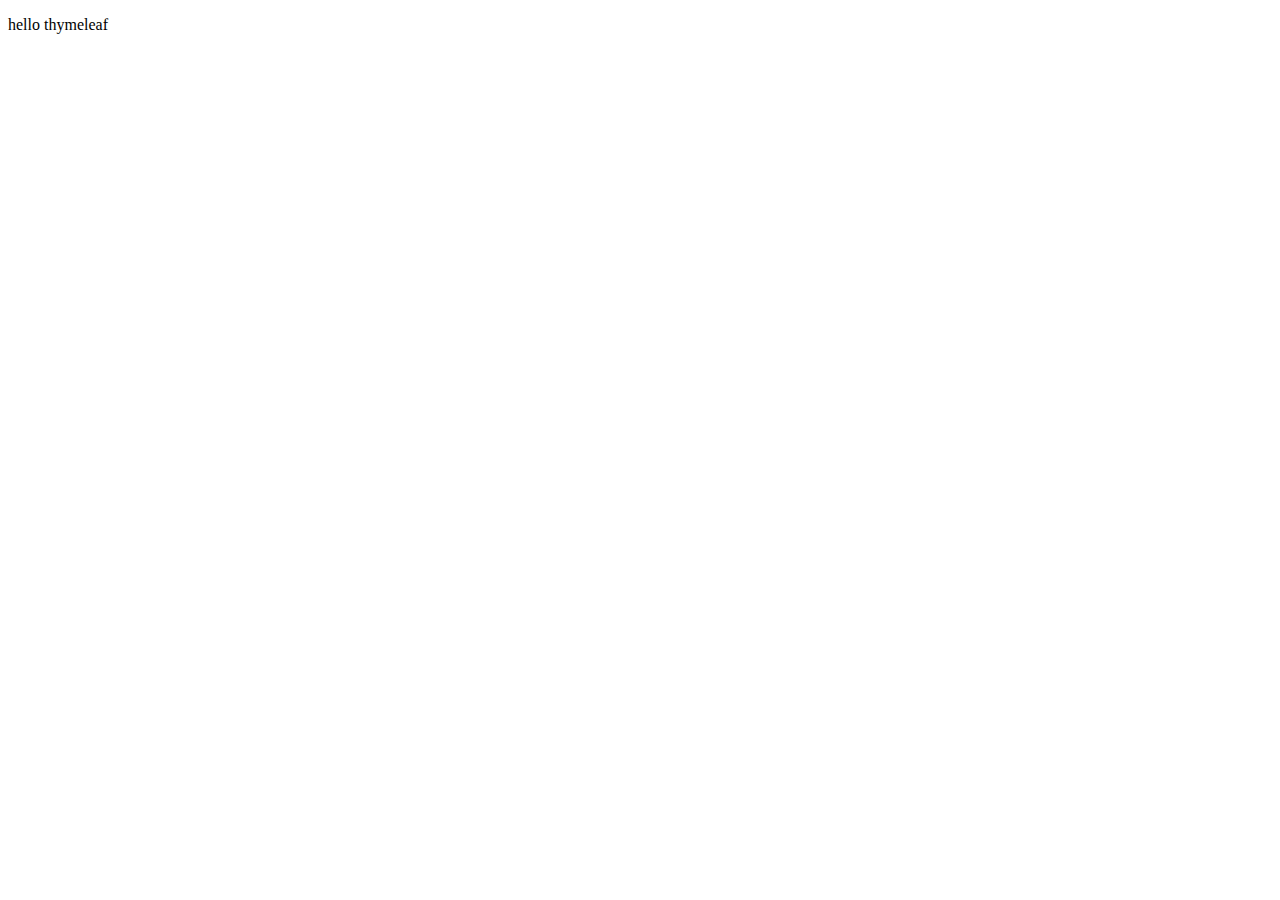
==== src/main/resources/templates/index.html @ 6dc2503f "学习thymleaf模板引擎" ====
<!DOCTYPE html>
<html lang="en" xmlns:th="http://www.thymeleaf.org">
<head>
    <meta charset="UTF-8">
    <title>Title</title>
</head>
<body>
<p th:text="'hello SpringBoot'">hello thymeleaf</p>

<!--数学运算-->
<p th:text="9 + 10"></p>
<p th:text="10 * 10"></p>
<p th:text="1 - 10"></p>
<p th:text="8 / 3"></p>
<p th:text="3 % 2"></p>
<!--操作域对象-->
<p th:text="${user}"></p>
<p th:text="${user.username}"></p>
</body>
</html>
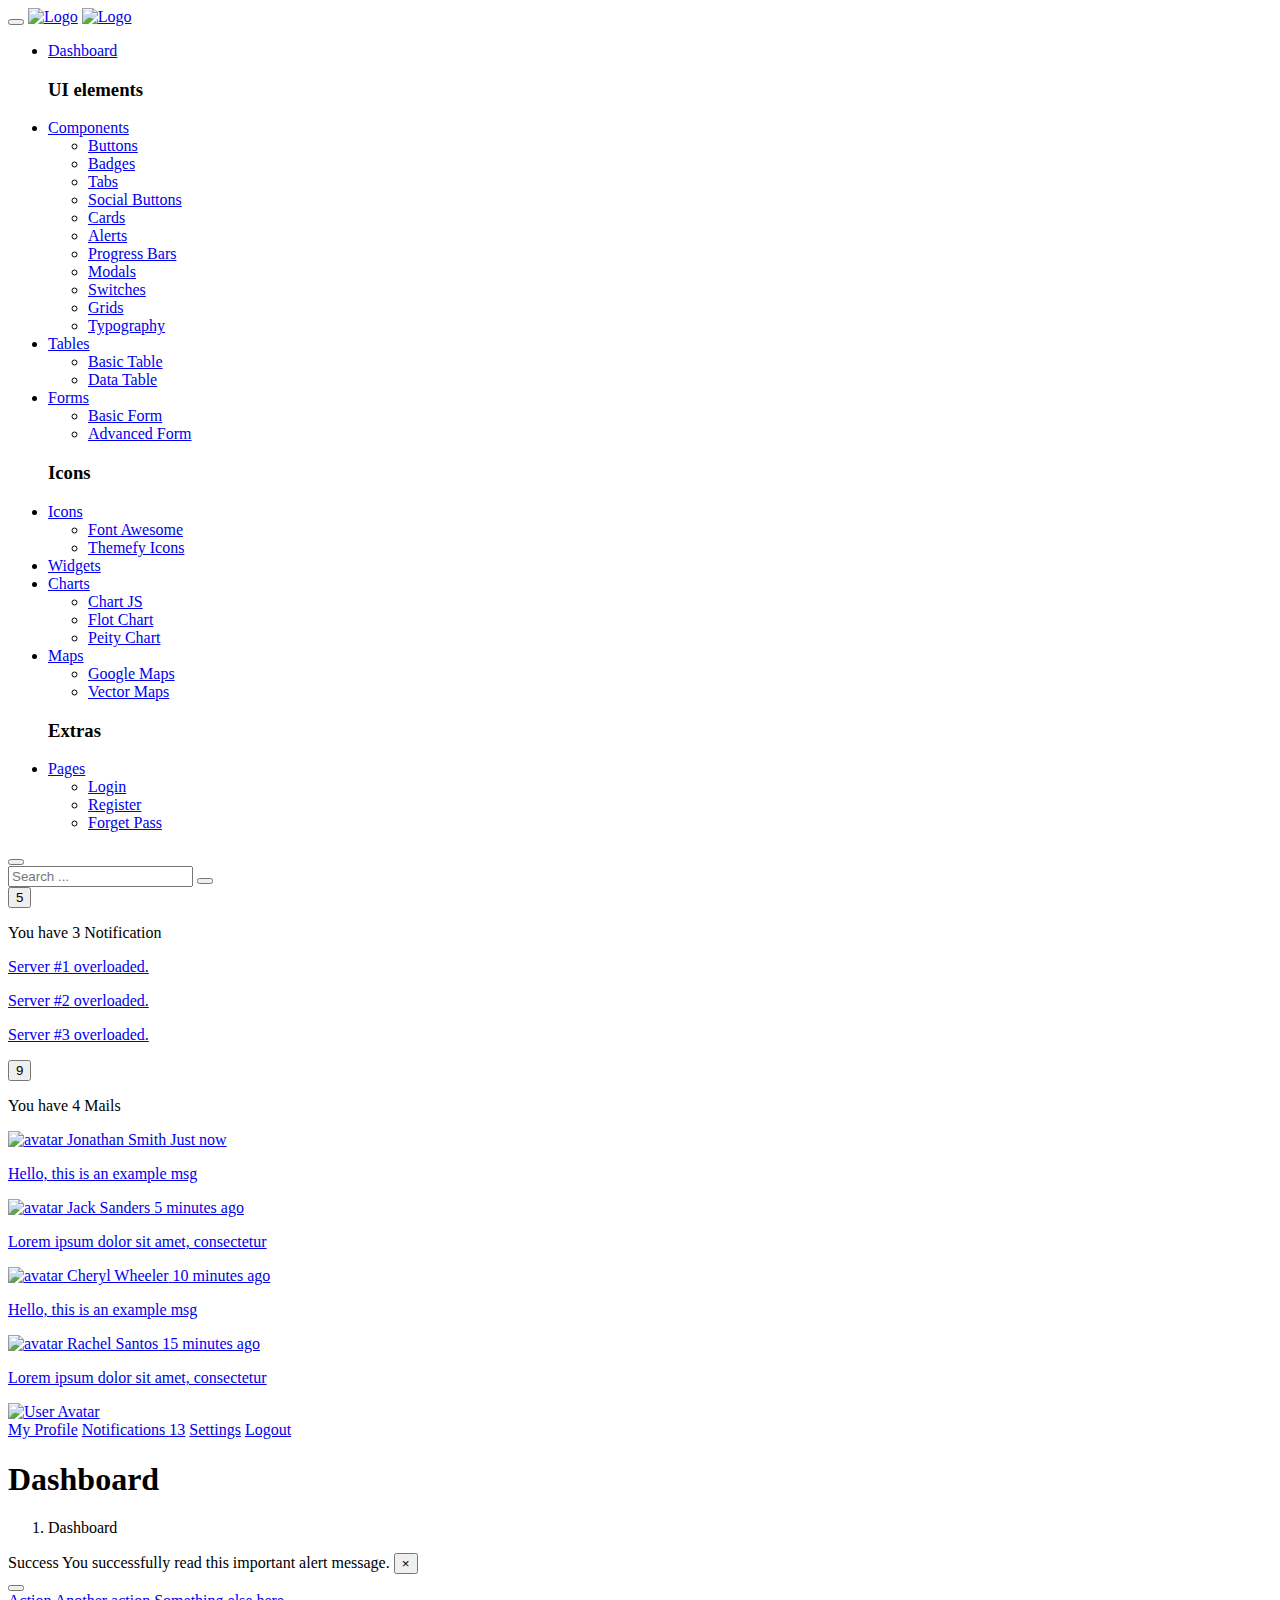
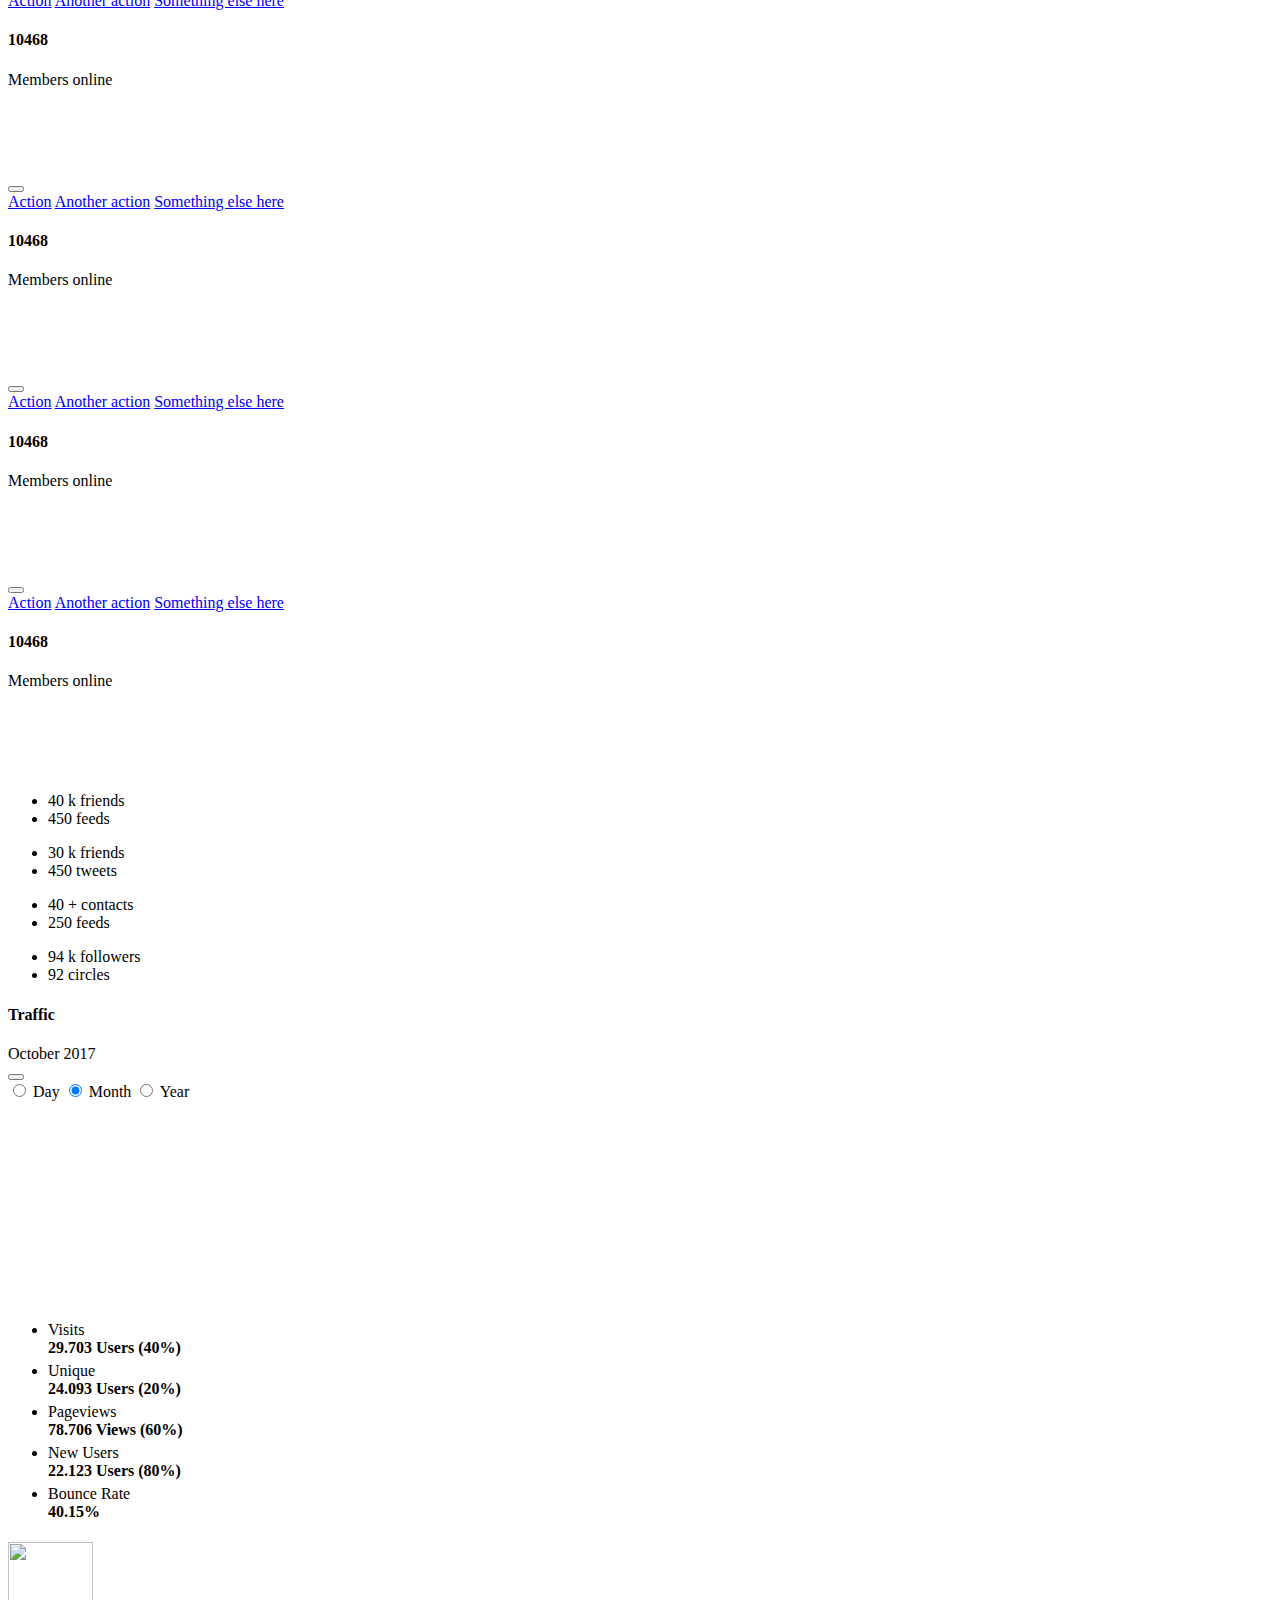
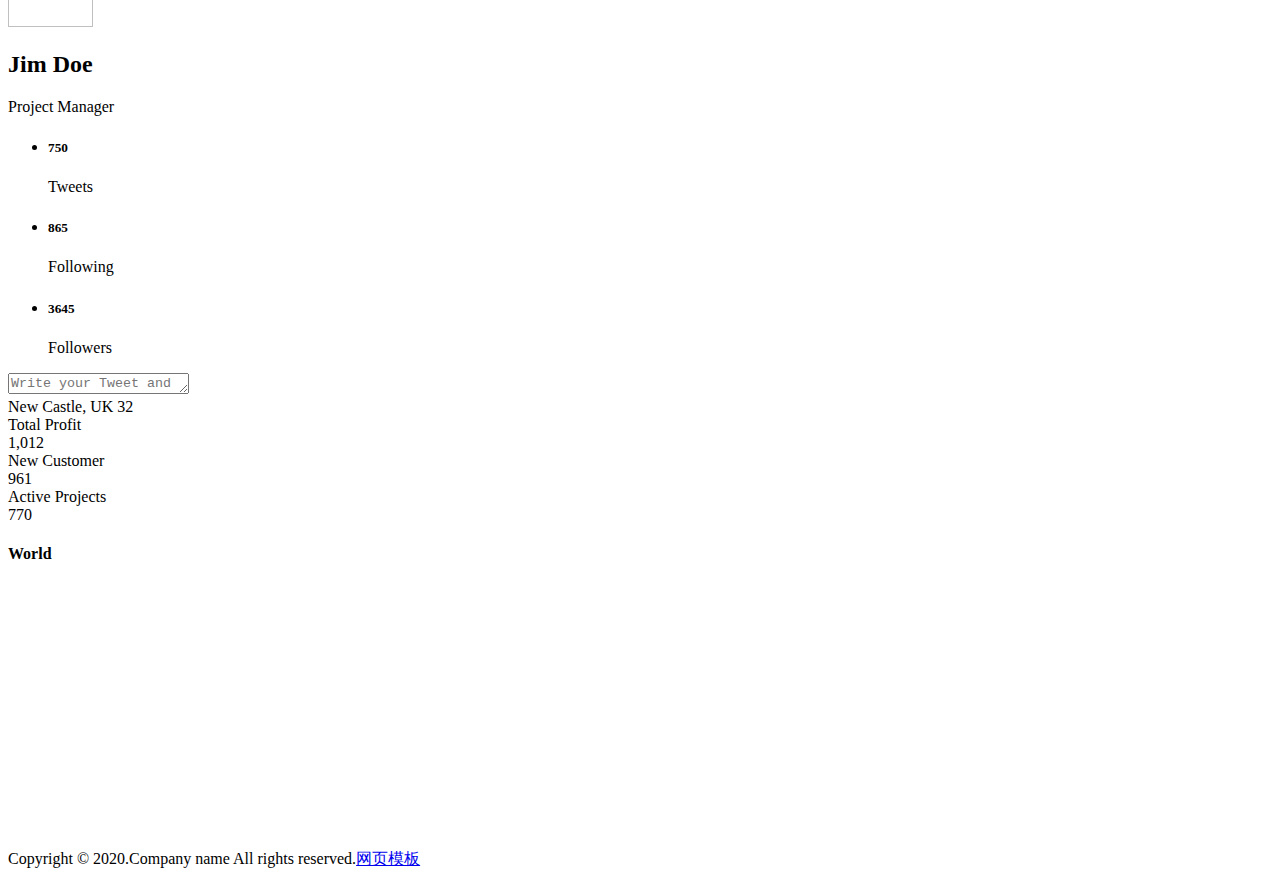
==== commit f5ff138a: "引入后台模板，替换中国国旗ico" ====
--- a/src/main/resources/templates/index.html
+++ b/src/main/resources/templates/index.html
@@ -1,20 +1,703 @@
-<!DOCTYPE html>
-<html lang="en" xmlns:th="http://www.thymeleaf.org">
+<!doctype html>
+<!--[if lt IE 7]>      <html class="no-js lt-ie9 lt-ie8 lt-ie7" lang=""> <![endif]-->
+<!--[if IE 7]>         <html class="no-js lt-ie9 lt-ie8" lang=""> <![endif]-->
+<!--[if IE 8]>         <html class="no-js lt-ie9" lang=""> <![endif]-->
+<!--[if gt IE 8]><!-->
+<html class="no-js" lang="en">
+<!--<![endif]-->
+
 <head>
-    <meta charset="UTF-8">
-    <title>Title</title>
+    <meta charset="utf-8">
+    <meta http-equiv="X-UA-Compatible" content="IE=edge">
+    <title>Sufee Admin</title>
+    <meta name="description" content="Sufee Admin - HTML5 Admin Template">
+    <meta name="viewport" content="width=device-width, initial-scale=1">
+
+    <link rel="apple-touch-icon" href="apple-icon.png">
+    <link rel="shortcut icon" href="favicon.ico">
+    <link rel="stylesheet" href="vendors/bootstrap/dist/css/bootstrap.min.css">
+    <link rel="stylesheet" href="vendors/font-awesome/css/font-awesome.min.css">
+    <link rel="stylesheet" href="vendors/themify-icons/css/themify-icons.css">
+    <link rel="stylesheet" href="vendors/flag-icon-css/css/flag-icon.min.css">
+<!--    <link rel="stylesheet" href="vendors/selectFX/css/cs-skin-elastic.css">-->
+    <link rel="stylesheet" href="vendors/jqvmap/dist/jqvmap.min.css">
+
+
+    <link rel="stylesheet" href="/css/style.css">
+
+    <link href='https://fonts.googleapis.com/css?family=Open+Sans:400,600,700,800' rel='stylesheet' type='text/css'>
+
 </head>
+
 <body>
-<p th:text="'hello SpringBoot'">hello thymeleaf</p>
-
-<!--数学运算-->
-<p th:text="9 + 10"></p>
-<p th:text="10 * 10"></p>
-<p th:text="1 - 10"></p>
-<p th:text="8 / 3"></p>
-<p th:text="3 % 2"></p>
-<!--操作域对象-->
-<p th:text="${user}"></p>
-<p th:text="${user.username}"></p>
+
+
+    <!-- Left Panel -->
+
+    <aside id="left-panel" class="left-panel">
+        <nav class="navbar navbar-expand-sm navbar-default">
+
+            <div class="navbar-header">
+                <button class="navbar-toggler" type="button" data-toggle="collapse" data-target="#main-menu" aria-controls="main-menu" aria-expanded="false" aria-label="Toggle navigation">
+                    <i class="fa fa-bars"></i>
+                </button>
+                <a class="navbar-brand" href="./"><img src="images/logo.png" alt="Logo"></a>
+                <a class="navbar-brand hidden" href="./"><img src="images/logo2.png" alt="Logo"></a>
+            </div>
+
+            <div id="main-menu" class="main-menu collapse navbar-collapse">
+                <ul class="nav navbar-nav">
+                    <li class="active">
+                        <a href="index.html"> <i class="menu-icon fa fa-dashboard"></i>Dashboard </a>
+                    </li>
+                    <h3 class="menu-title">UI elements</h3><!-- /.menu-title -->
+                    <li class="menu-item-has-children dropdown">
+                        <a href="#" class="dropdown-toggle" data-toggle="dropdown" aria-haspopup="true" aria-expanded="false"> <i class="menu-icon fa fa-laptop"></i>Components</a>
+                        <ul class="sub-menu children dropdown-menu">
+                            <li><i class="fa fa-puzzle-piece"></i><a href="ui-buttons.html">Buttons</a></li>
+                            <li><i class="fa fa-id-badge"></i><a href="ui-badges.html">Badges</a></li>
+                            <li><i class="fa fa-bars"></i><a href="ui-tabs.html">Tabs</a></li>
+                            <li><i class="fa fa-share-square-o"></i><a href="ui-social-buttons.html">Social Buttons</a></li>
+                            <li><i class="fa fa-id-card-o"></i><a href="ui-cards.html">Cards</a></li>
+                            <li><i class="fa fa-exclamation-triangle"></i><a href="ui-alerts.html">Alerts</a></li>
+                            <li><i class="fa fa-spinner"></i><a href="ui-progressbar.html">Progress Bars</a></li>
+                            <li><i class="fa fa-fire"></i><a href="ui-modals.html">Modals</a></li>
+                            <li><i class="fa fa-book"></i><a href="ui-switches.html">Switches</a></li>
+                            <li><i class="fa fa-th"></i><a href="ui-grids.html">Grids</a></li>
+                            <li><i class="fa fa-file-word-o"></i><a href="ui-typgraphy.html">Typography</a></li>
+                        </ul>
+                    </li>
+                    <li class="menu-item-has-children dropdown">
+                        <a href="#" class="dropdown-toggle" data-toggle="dropdown" aria-haspopup="true" aria-expanded="false"> <i class="menu-icon fa fa-table"></i>Tables</a>
+                        <ul class="sub-menu children dropdown-menu">
+                            <li><i class="fa fa-table"></i><a href="tables-basic.html">Basic Table</a></li>
+                            <li><i class="fa fa-table"></i><a href="tables-data.html">Data Table</a></li>
+                        </ul>
+                    </li>
+                    <li class="menu-item-has-children dropdown">
+                        <a href="#" class="dropdown-toggle" data-toggle="dropdown" aria-haspopup="true" aria-expanded="false"> <i class="menu-icon fa fa-th"></i>Forms</a>
+                        <ul class="sub-menu children dropdown-menu">
+                            <li><i class="menu-icon fa fa-th"></i><a href="forms-basic.html">Basic Form</a></li>
+                            <li><i class="menu-icon fa fa-th"></i><a href="forms-advanced.html">Advanced Form</a></li>
+                        </ul>
+                    </li>
+
+                    <h3 class="menu-title">Icons</h3><!-- /.menu-title -->
+
+                    <li class="menu-item-has-children dropdown">
+                        <a href="#" class="dropdown-toggle" data-toggle="dropdown" aria-haspopup="true" aria-expanded="false"> <i class="menu-icon fa fa-tasks"></i>Icons</a>
+                        <ul class="sub-menu children dropdown-menu">
+                            <li><i class="menu-icon fa fa-fort-awesome"></i><a href="font-fontawesome.html">Font Awesome</a></li>
+                            <li><i class="menu-icon ti-themify-logo"></i><a href="font-themify.html">Themefy Icons</a></li>
+                        </ul>
+                    </li>
+                    <li>
+                        <a href="widgets.html"> <i class="menu-icon ti-email"></i>Widgets </a>
+                    </li>
+                    <li class="menu-item-has-children dropdown">
+                        <a href="#" class="dropdown-toggle" data-toggle="dropdown" aria-haspopup="true" aria-expanded="false"> <i class="menu-icon fa fa-bar-chart"></i>Charts</a>
+                        <ul class="sub-menu children dropdown-menu">
+                            <li><i class="menu-icon fa fa-line-chart"></i><a href="charts-chartjs.html">Chart JS</a></li>
+                            <li><i class="menu-icon fa fa-area-chart"></i><a href="charts-flot.html">Flot Chart</a></li>
+                            <li><i class="menu-icon fa fa-pie-chart"></i><a href="charts-peity.html">Peity Chart</a></li>
+                        </ul>
+                    </li>
+
+                    <li class="menu-item-has-children dropdown">
+                        <a href="#" class="dropdown-toggle" data-toggle="dropdown" aria-haspopup="true" aria-expanded="false"> <i class="menu-icon fa fa-area-chart"></i>Maps</a>
+                        <ul class="sub-menu children dropdown-menu">
+                            <li><i class="menu-icon fa fa-map-o"></i><a href="maps-gmap.html">Google Maps</a></li>
+                            <li><i class="menu-icon fa fa-street-view"></i><a href="maps-vector.html">Vector Maps</a></li>
+                        </ul>
+                    </li>
+                    <h3 class="menu-title">Extras</h3><!-- /.menu-title -->
+                    <li class="menu-item-has-children dropdown">
+                        <a href="#" class="dropdown-toggle" data-toggle="dropdown" aria-haspopup="true" aria-expanded="false"> <i class="menu-icon fa fa-glass"></i>Pages</a>
+                        <ul class="sub-menu children dropdown-menu">
+                            <li><i class="menu-icon fa fa-sign-in"></i><a href="page-login.html">Login</a></li>
+                            <li><i class="menu-icon fa fa-sign-in"></i><a href="page-register.html">Register</a></li>
+                            <li><i class="menu-icon fa fa-paper-plane"></i><a href="pages-forget.html">Forget Pass</a></li>
+                        </ul>
+                    </li>
+                </ul>
+            </div><!-- /.navbar-collapse -->
+        </nav>
+    </aside><!-- /#left-panel -->
+
+    <!-- Left Panel -->
+
+    <!-- Right Panel -->
+
+    <div id="right-panel" class="right-panel">
+
+        <!-- Header-->
+        <header id="header" class="header">
+
+            <div class="header-menu">
+
+                <div class="col-sm-7">
+                    <a id="menuToggle" class="menutoggle pull-left"><i class="fa fa fa-tasks"></i></a>
+                    <div class="header-left">
+                        <button class="search-trigger"><i class="fa fa-search"></i></button>
+                        <div class="form-inline">
+                            <form class="search-form">
+                                <input class="form-control mr-sm-2" type="text" placeholder="Search ..." aria-label="Search">
+                                <button class="search-close" type="submit"><i class="fa fa-close"></i></button>
+                            </form>
+                        </div>
+
+                        <div class="dropdown for-notification">
+                            <button class="btn btn-secondary dropdown-toggle" type="button" id="notification" data-toggle="dropdown" aria-haspopup="true" aria-expanded="false">
+                                <i class="fa fa-bell"></i>
+                                <span class="count bg-danger">5</span>
+                            </button>
+                            <div class="dropdown-menu" aria-labelledby="notification">
+                                <p class="red">You have 3 Notification</p>
+                                <a class="dropdown-item media bg-flat-color-1" href="#">
+                                <i class="fa fa-check"></i>
+                                <p>Server #1 overloaded.</p>
+                            </a>
+                                <a class="dropdown-item media bg-flat-color-4" href="#">
+                                <i class="fa fa-info"></i>
+                                <p>Server #2 overloaded.</p>
+                            </a>
+                                <a class="dropdown-item media bg-flat-color-5" href="#">
+                                <i class="fa fa-warning"></i>
+                                <p>Server #3 overloaded.</p>
+                            </a>
+                            </div>
+                        </div>
+
+                        <div class="dropdown for-message">
+                            <button class="btn btn-secondary dropdown-toggle" type="button"
+                                id="message"
+                                data-toggle="dropdown" aria-haspopup="true" aria-expanded="false">
+                                <i class="ti-email"></i>
+                                <span class="count bg-primary">9</span>
+                            </button>
+                            <div class="dropdown-menu" aria-labelledby="message">
+                                <p class="red">You have 4 Mails</p>
+                                <a class="dropdown-item media bg-flat-color-1" href="#">
+                                <span class="photo media-left"><img alt="avatar" src="images/avatar/1.jpg"></span>
+                                <span class="message media-body">
+                                    <span class="name float-left">Jonathan Smith</span>
+                                    <span class="time float-right">Just now</span>
+                                        <p>Hello, this is an example msg</p>
+                                </span>
+                            </a>
+                                <a class="dropdown-item media bg-flat-color-4" href="#">
+                                <span class="photo media-left"><img alt="avatar" src="images/avatar/2.jpg"></span>
+                                <span class="message media-body">
+                                    <span class="name float-left">Jack Sanders</span>
+                                    <span class="time float-right">5 minutes ago</span>
+                                        <p>Lorem ipsum dolor sit amet, consectetur</p>
+                                </span>
+                            </a>
+                                <a class="dropdown-item media bg-flat-color-5" href="#">
+                                <span class="photo media-left"><img alt="avatar" src="images/avatar/3.jpg"></span>
+                                <span class="message media-body">
+                                    <span class="name float-left">Cheryl Wheeler</span>
+                                    <span class="time float-right">10 minutes ago</span>
+                                        <p>Hello, this is an example msg</p>
+                                </span>
+                            </a>
+                                <a class="dropdown-item media bg-flat-color-3" href="#">
+                                <span class="photo media-left"><img alt="avatar" src="images/avatar/4.jpg"></span>
+                                <span class="message media-body">
+                                    <span class="name float-left">Rachel Santos</span>
+                                    <span class="time float-right">15 minutes ago</span>
+                                        <p>Lorem ipsum dolor sit amet, consectetur</p>
+                                </span>
+                            </a>
+                            </div>
+                        </div>
+                    </div>
+                </div>
+
+                <div class="col-sm-5">
+                    <div class="user-area dropdown float-right">
+                        <a href="#" class="dropdown-toggle" data-toggle="dropdown" aria-haspopup="true" aria-expanded="false">
+                            <img class="user-avatar rounded-circle" src="images/admin.jpg" alt="User Avatar">
+                        </a>
+
+                        <div class="user-menu dropdown-menu">
+                            <a class="nav-link" href="#"><i class="fa fa-user"></i> My Profile</a>
+
+                            <a class="nav-link" href="#"><i class="fa fa-user"></i> Notifications <span class="count">13</span></a>
+
+                            <a class="nav-link" href="#"><i class="fa fa-cog"></i> Settings</a>
+
+                            <a class="nav-link" href="#"><i class="fa fa-power-off"></i> Logout</a>
+                        </div>
+                    </div>
+
+                    <div class="language-select dropdown" id="language-select">
+                        <a class="dropdown-toggle" href="#" data-toggle="dropdown"  id="language" aria-haspopup="true" aria-expanded="true">
+                            <i class="flag-icon flag-icon-zh"></i>
+                        </a>
+                        <div class="dropdown-menu" aria-labelledby="language">
+                            <div class="dropdown-item">
+                                <span class="flag-icon flag-icon-fr"></span>
+                            </div>
+                            <div class="dropdown-item">
+                                <i class="flag-icon flag-icon-es"></i>
+                            </div>
+                            <div class="dropdown-item">
+                                <i class="flag-icon flag-icon-zh"></i>
+                            </div>
+                            <div class="dropdown-item">
+                                <i class="flag-icon flag-icon-it"></i>
+                            </div>
+                        </div>
+                    </div>
+
+                </div>
+            </div>
+
+        </header><!-- /header -->
+        <!-- Header-->
+
+        <div class="breadcrumbs">
+            <div class="col-sm-4">
+                <div class="page-header float-left">
+                    <div class="page-title">
+                        <h1>Dashboard</h1>
+                    </div>
+                </div>
+            </div>
+            <div class="col-sm-8">
+                <div class="page-header float-right">
+                    <div class="page-title">
+                        <ol class="breadcrumb text-right">
+                            <li class="active">Dashboard</li>
+                        </ol>
+                    </div>
+                </div>
+            </div>
+        </div>
+
+        <div class="content mt-3">
+
+            <div class="col-sm-12">
+                <div class="alert  alert-success alert-dismissible fade show" role="alert">
+                    <span class="badge badge-pill badge-success">Success</span> You successfully read this important alert message.
+                    <button type="button" class="close" data-dismiss="alert" aria-label="Close">
+                        <span aria-hidden="true">&times;</span>
+                    </button>
+                </div>
+            </div>
+
+
+            <div class="col-sm-6 col-lg-3">
+                <div class="card text-white bg-flat-color-1">
+                    <div class="card-body pb-0">
+                        <div class="dropdown float-right">
+                            <button class="btn bg-transparent dropdown-toggle theme-toggle text-light" type="button" id="dropdownMenuButton1" data-toggle="dropdown">
+                                <i class="fa fa-cog"></i>
+                            </button>
+                            <div class="dropdown-menu" aria-labelledby="dropdownMenuButton1">
+                                <div class="dropdown-menu-content">
+                                    <a class="dropdown-item" href="#">Action</a>
+                                    <a class="dropdown-item" href="#">Another action</a>
+                                    <a class="dropdown-item" href="#">Something else here</a>
+                                </div>
+                            </div>
+                        </div>
+                        <h4 class="mb-0">
+                            <span class="count">10468</span>
+                        </h4>
+                        <p class="text-light">Members online</p>
+
+                        <div class="chart-wrapper px-0" style="height:70px;" height="70">
+                            <canvas id="widgetChart1"></canvas>
+                        </div>
+
+                    </div>
+
+                </div>
+            </div>
+            <!--/.col-->
+
+            <div class="col-sm-6 col-lg-3">
+                <div class="card text-white bg-flat-color-2">
+                    <div class="card-body pb-0">
+                        <div class="dropdown float-right">
+                            <button class="btn bg-transparent dropdown-toggle theme-toggle text-light" type="button" id="dropdownMenuButton2" data-toggle="dropdown">
+                                <i class="fa fa-cog"></i>
+                            </button>
+                            <div class="dropdown-menu" aria-labelledby="dropdownMenuButton2">
+                                <div class="dropdown-menu-content">
+                                    <a class="dropdown-item" href="#">Action</a>
+                                    <a class="dropdown-item" href="#">Another action</a>
+                                    <a class="dropdown-item" href="#">Something else here</a>
+                                </div>
+                            </div>
+                        </div>
+                        <h4 class="mb-0">
+                            <span class="count">10468</span>
+                        </h4>
+                        <p class="text-light">Members online</p>
+
+                        <div class="chart-wrapper px-0" style="height:70px;" height="70">
+                            <canvas id="widgetChart2"></canvas>
+                        </div>
+
+                    </div>
+                </div>
+            </div>
+            <!--/.col-->
+
+            <div class="col-sm-6 col-lg-3">
+                <div class="card text-white bg-flat-color-3">
+                    <div class="card-body pb-0">
+                        <div class="dropdown float-right">
+                            <button class="btn bg-transparent dropdown-toggle theme-toggle text-light" type="button" id="dropdownMenuButton3" data-toggle="dropdown">
+                                <i class="fa fa-cog"></i>
+                            </button>
+                            <div class="dropdown-menu" aria-labelledby="dropdownMenuButton3">
+                                <div class="dropdown-menu-content">
+                                    <a class="dropdown-item" href="#">Action</a>
+                                    <a class="dropdown-item" href="#">Another action</a>
+                                    <a class="dropdown-item" href="#">Something else here</a>
+                                </div>
+                            </div>
+                        </div>
+                        <h4 class="mb-0">
+                            <span class="count">10468</span>
+                        </h4>
+                        <p class="text-light">Members online</p>
+
+                    </div>
+
+                    <div class="chart-wrapper px-0" style="height:70px;" height="70">
+                        <canvas id="widgetChart3"></canvas>
+                    </div>
+                </div>
+            </div>
+            <!--/.col-->
+
+            <div class="col-sm-6 col-lg-3">
+                <div class="card text-white bg-flat-color-4">
+                    <div class="card-body pb-0">
+                        <div class="dropdown float-right">
+                            <button class="btn bg-transparent dropdown-toggle theme-toggle text-light" type="button" id="dropdownMenuButton4" data-toggle="dropdown">
+                                <i class="fa fa-cog"></i>
+                            </button>
+                            <div class="dropdown-menu" aria-labelledby="dropdownMenuButton4">
+                                <div class="dropdown-menu-content">
+                                    <a class="dropdown-item" href="#">Action</a>
+                                    <a class="dropdown-item" href="#">Another action</a>
+                                    <a class="dropdown-item" href="#">Something else here</a>
+                                </div>
+                            </div>
+                        </div>
+                        <h4 class="mb-0">
+                            <span class="count">10468</span>
+                        </h4>
+                        <p class="text-light">Members online</p>
+
+                        <div class="chart-wrapper px-3" style="height:70px;" height="70">
+                            <canvas id="widgetChart4"></canvas>
+                        </div>
+
+                    </div>
+                </div>
+            </div>
+            <!--/.col-->
+
+            <div class="col-lg-3 col-md-6">
+                <div class="social-box facebook">
+                    <i class="fa fa-facebook"></i>
+                    <ul>
+                        <li>
+                            <span class="count">40</span> k
+                            <span>friends</span>
+                        </li>
+                        <li>
+                            <span class="count">450</span>
+                            <span>feeds</span>
+                        </li>
+                    </ul>
+                </div>
+                <!--/social-box-->
+            </div>
+            <!--/.col-->
+
+
+            <div class="col-lg-3 col-md-6">
+                <div class="social-box twitter">
+                    <i class="fa fa-twitter"></i>
+                    <ul>
+                        <li>
+                            <span class="count">30</span> k
+                            <span>friends</span>
+                        </li>
+                        <li>
+                            <span class="count">450</span>
+                            <span>tweets</span>
+                        </li>
+                    </ul>
+                </div>
+                <!--/social-box-->
+            </div>
+            <!--/.col-->
+
+
+            <div class="col-lg-3 col-md-6">
+                <div class="social-box linkedin">
+                    <i class="fa fa-linkedin"></i>
+                    <ul>
+                        <li>
+                            <span class="count">40</span> +
+                            <span>contacts</span>
+                        </li>
+                        <li>
+                            <span class="count">250</span>
+                            <span>feeds</span>
+                        </li>
+                    </ul>
+                </div>
+                <!--/social-box-->
+            </div>
+            <!--/.col-->
+
+
+            <div class="col-lg-3 col-md-6">
+                <div class="social-box google-plus">
+                    <i class="fa fa-google-plus"></i>
+                    <ul>
+                        <li>
+                            <span class="count">94</span> k
+                            <span>followers</span>
+                        </li>
+                        <li>
+                            <span class="count">92</span>
+                            <span>circles</span>
+                        </li>
+                    </ul>
+                </div>
+                <!--/social-box-->
+            </div>
+            <!--/.col-->
+
+            <div class="col-xl-6">
+                <div class="card">
+                    <div class="card-body">
+                        <div class="row">
+                            <div class="col-sm-4">
+                                <h4 class="card-title mb-0">Traffic</h4>
+                                <div class="small text-muted">October 2017</div>
+                            </div>
+                            <!--/.col-->
+                            <div class="col-sm-8 hidden-sm-down">
+                                <button type="button" class="btn btn-primary float-right bg-flat-color-1"><i class="fa fa-cloud-download"></i></button>
+                                <div class="btn-toolbar float-right" role="toolbar" aria-label="Toolbar with button groups">
+                                    <div class="btn-group mr-3" data-toggle="buttons" aria-label="First group">
+                                        <label class="btn btn-outline-secondary">
+                                            <input type="radio" name="options" id="option1"> Day
+                                        </label>
+                                        <label class="btn btn-outline-secondary active">
+                                            <input type="radio" name="options" id="option2" checked=""> Month
+                                        </label>
+                                        <label class="btn btn-outline-secondary">
+                                            <input type="radio" name="options" id="option3"> Year
+                                        </label>
+                                    </div>
+                                </div>
+                            </div>
+                            <!--/.col-->
+
+
+                        </div>
+                        <!--/.row-->
+                        <div class="chart-wrapper mt-4">
+                            <canvas id="trafficChart" style="height:200px;" height="200"></canvas>
+                        </div>
+
+                    </div>
+                    <div class="card-footer">
+                        <ul>
+                            <li>
+                                <div class="text-muted">Visits</div>
+                                <strong>29.703 Users (40%)</strong>
+                                <div class="progress progress-xs mt-2" style="height: 5px;">
+                                    <div class="progress-bar bg-success" role="progressbar" style="width: 40%;" aria-valuenow="40" aria-valuemin="0" aria-valuemax="100"></div>
+                                </div>
+                            </li>
+                            <li class="hidden-sm-down">
+                                <div class="text-muted">Unique</div>
+                                <strong>24.093 Users (20%)</strong>
+                                <div class="progress progress-xs mt-2" style="height: 5px;">
+                                    <div class="progress-bar bg-info" role="progressbar" style="width: 20%;" aria-valuenow="20" aria-valuemin="0" aria-valuemax="100"></div>
+                                </div>
+                            </li>
+                            <li>
+                                <div class="text-muted">Pageviews</div>
+                                <strong>78.706 Views (60%)</strong>
+                                <div class="progress progress-xs mt-2" style="height: 5px;">
+                                    <div class="progress-bar bg-warning" role="progressbar" style="width: 60%;" aria-valuenow="60" aria-valuemin="0" aria-valuemax="100"></div>
+                                </div>
+                            </li>
+                            <li class="hidden-sm-down">
+                                <div class="text-muted">New Users</div>
+                                <strong>22.123 Users (80%)</strong>
+                                <div class="progress progress-xs mt-2" style="height: 5px;">
+                                    <div class="progress-bar bg-danger" role="progressbar" style="width: 80%;" aria-valuenow="80" aria-valuemin="0" aria-valuemax="100"></div>
+                                </div>
+                            </li>
+                            <li class="hidden-sm-down">
+                                <div class="text-muted">Bounce Rate</div>
+                                <strong>40.15%</strong>
+                                <div class="progress progress-xs mt-2" style="height: 5px;">
+                                    <div class="progress-bar" role="progressbar" style="width: 40%;" aria-valuenow="40" aria-valuemin="0" aria-valuemax="100"></div>
+                                </div>
+                            </li>
+                        </ul>
+                    </div>
+                </div>
+            </div>
+
+            <div class="col-xl-3 col-lg-6">
+                <section class="card">
+                    <div class="twt-feed blue-bg">
+                        <div class="corner-ribon black-ribon">
+                            <i class="fa fa-twitter"></i>
+                        </div>
+                        <div class="fa fa-twitter wtt-mark"></div>
+
+                        <div class="media">
+                            <a href="#">
+                                <img class="align-self-center rounded-circle mr-3" style="width:85px; height:85px;" alt="" src="images/admin.jpg">
+                            </a>
+                            <div class="media-body">
+                                <h2 class="text-white display-6">Jim Doe</h2>
+                                <p class="text-light">Project Manager</p>
+                            </div>
+                        </div>
+                    </div>
+                    <div class="weather-category twt-category">
+                        <ul>
+                            <li class="active">
+                                <h5>750</h5>
+                                Tweets
+                            </li>
+                            <li>
+                                <h5>865</h5>
+                                Following
+                            </li>
+                            <li>
+                                <h5>3645</h5>
+                                Followers
+                            </li>
+                        </ul>
+                    </div>
+                    <div class="twt-write col-sm-12">
+                        <textarea placeholder="Write your Tweet and Enter" rows="1" class="form-control t-text-area"></textarea>
+                    </div>
+                    <footer class="twt-footer">
+                        <a href="#"><i class="fa fa-camera"></i></a>
+                        <a href="#"><i class="fa fa-map-marker"></i></a>
+                        New Castle, UK
+                        <span class="pull-right">
+                            32
+                        </span>
+                    </footer>
+                </section>
+            </div>
+
+
+            <div class="col-xl-3 col-lg-6">
+                <div class="card">
+                    <div class="card-body">
+                        <div class="stat-widget-one">
+                            <div class="stat-icon dib"><i class="ti-money text-success border-success"></i></div>
+                            <div class="stat-content dib">
+                                <div class="stat-text">Total Profit</div>
+                                <div class="stat-digit">1,012</div>
+                            </div>
+                        </div>
+                    </div>
+                </div>
+            </div>
+
+
+            <div class="col-xl-3 col-lg-6">
+                <div class="card">
+                    <div class="card-body">
+                        <div class="stat-widget-one">
+                            <div class="stat-icon dib"><i class="ti-user text-primary border-primary"></i></div>
+                            <div class="stat-content dib">
+                                <div class="stat-text">New Customer</div>
+                                <div class="stat-digit">961</div>
+                            </div>
+                        </div>
+                    </div>
+                </div>
+            </div>
+
+            <div class="col-xl-3 col-lg-6">
+                <div class="card">
+                    <div class="card-body">
+                        <div class="stat-widget-one">
+                            <div class="stat-icon dib"><i class="ti-layout-grid2 text-warning border-warning"></i></div>
+                            <div class="stat-content dib">
+                                <div class="stat-text">Active Projects</div>
+                                <div class="stat-digit">770</div>
+                            </div>
+                        </div>
+                    </div>
+                </div>
+            </div>
+
+            <div class="col-xl-6">
+                <div class="card">
+                    <div class="card-header">
+                        <h4 >World</h4>
+                    </div>
+                    <div class="Vector-map-js">
+                        <div id="vmap" class="vmap" style="height: 265px;"></div>
+                    </div>
+                </div>
+                <!-- /# card -->
+            </div>
+
+Copyright &copy; 2020.Company name All rights reserved.<a target="_blank" href="http://sc.chinaz.com/moban/">&#x7F51;&#x9875;&#x6A21;&#x677F;</a>
+        </div> <!-- .content -->
+    </div><!-- /#right-panel -->
+
+    <!-- Right Panel -->
+
+    <script src="vendors/jquery/dist/jquery.min.js"></script>
+<!--    <script src="vendors/popper.js/dist/umd/popper.min.js"></script>-->
+    <script src="vendors/bootstrap/dist/js/bootstrap.min.js"></script>
+    <script src="/js/main.js"></script>
+
+
+    <script src="vendors/chart.js/dist/Chart.bundle.min.js"></script>
+    <script src="/js/dashboard.js"></script>
+    <script src="/js/widgets.js"></script>
+    <script src="vendors/jqvmap/dist/jquery.vmap.min.js"></script>
+    <script src="vendors/jqvmap/examples/js/jquery.vmap.sampledata.js"></script>
+    <script src="vendors/jqvmap/dist/maps/jquery.vmap.world.js"></script>
+    <script>
+        (function($) {
+            "use strict";
+
+            jQuery('#vmap').vectorMap({
+                map: 'world_en',
+                backgroundColor: null,
+                color: '#ffffff',
+                hoverOpacity: 0.7,
+                selectedColor: '#1de9b6',
+                enableZoom: true,
+                showTooltip: true,
+                values: sample_data,
+                scaleColors: ['#1de9b6', '#03a9f5'],
+                normalizeFunction: 'polynomial'
+            });
+        })(jQuery);
+    </script>
+
 </body>
-</html>+
+</html>
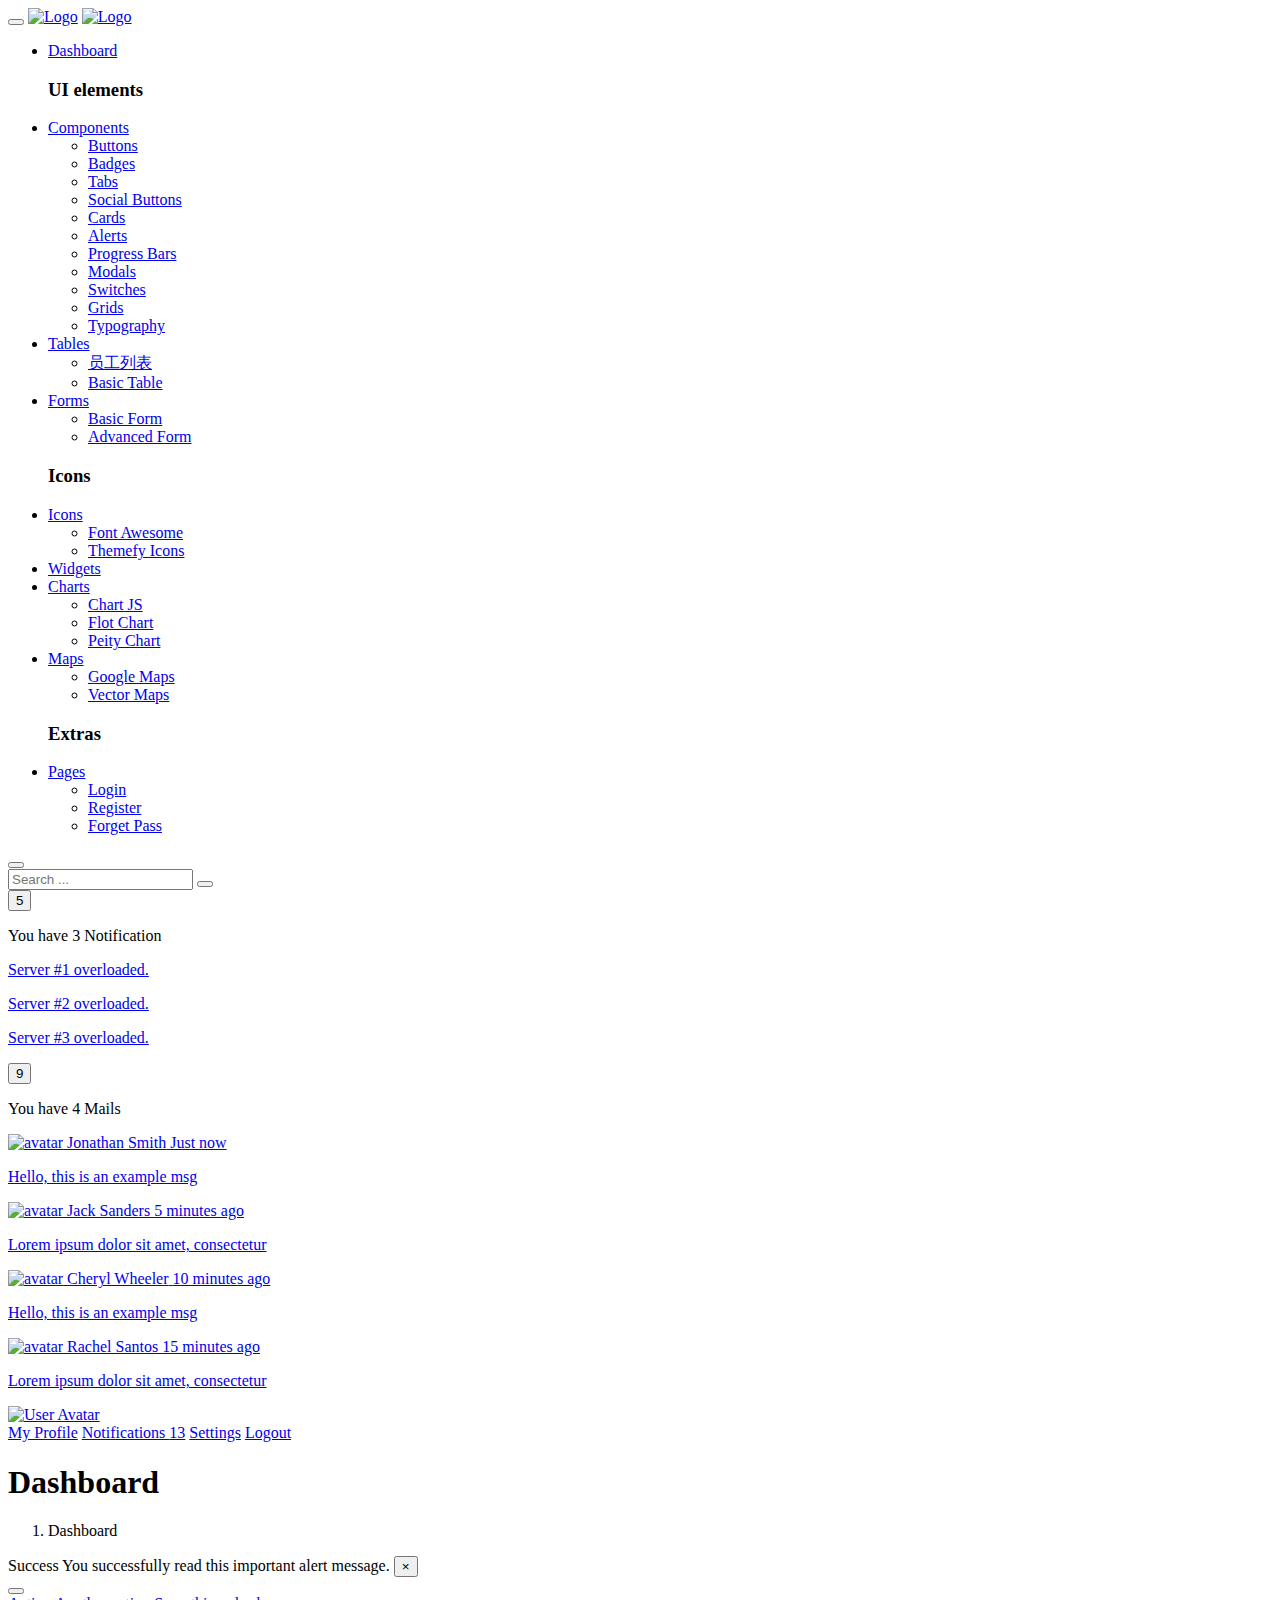
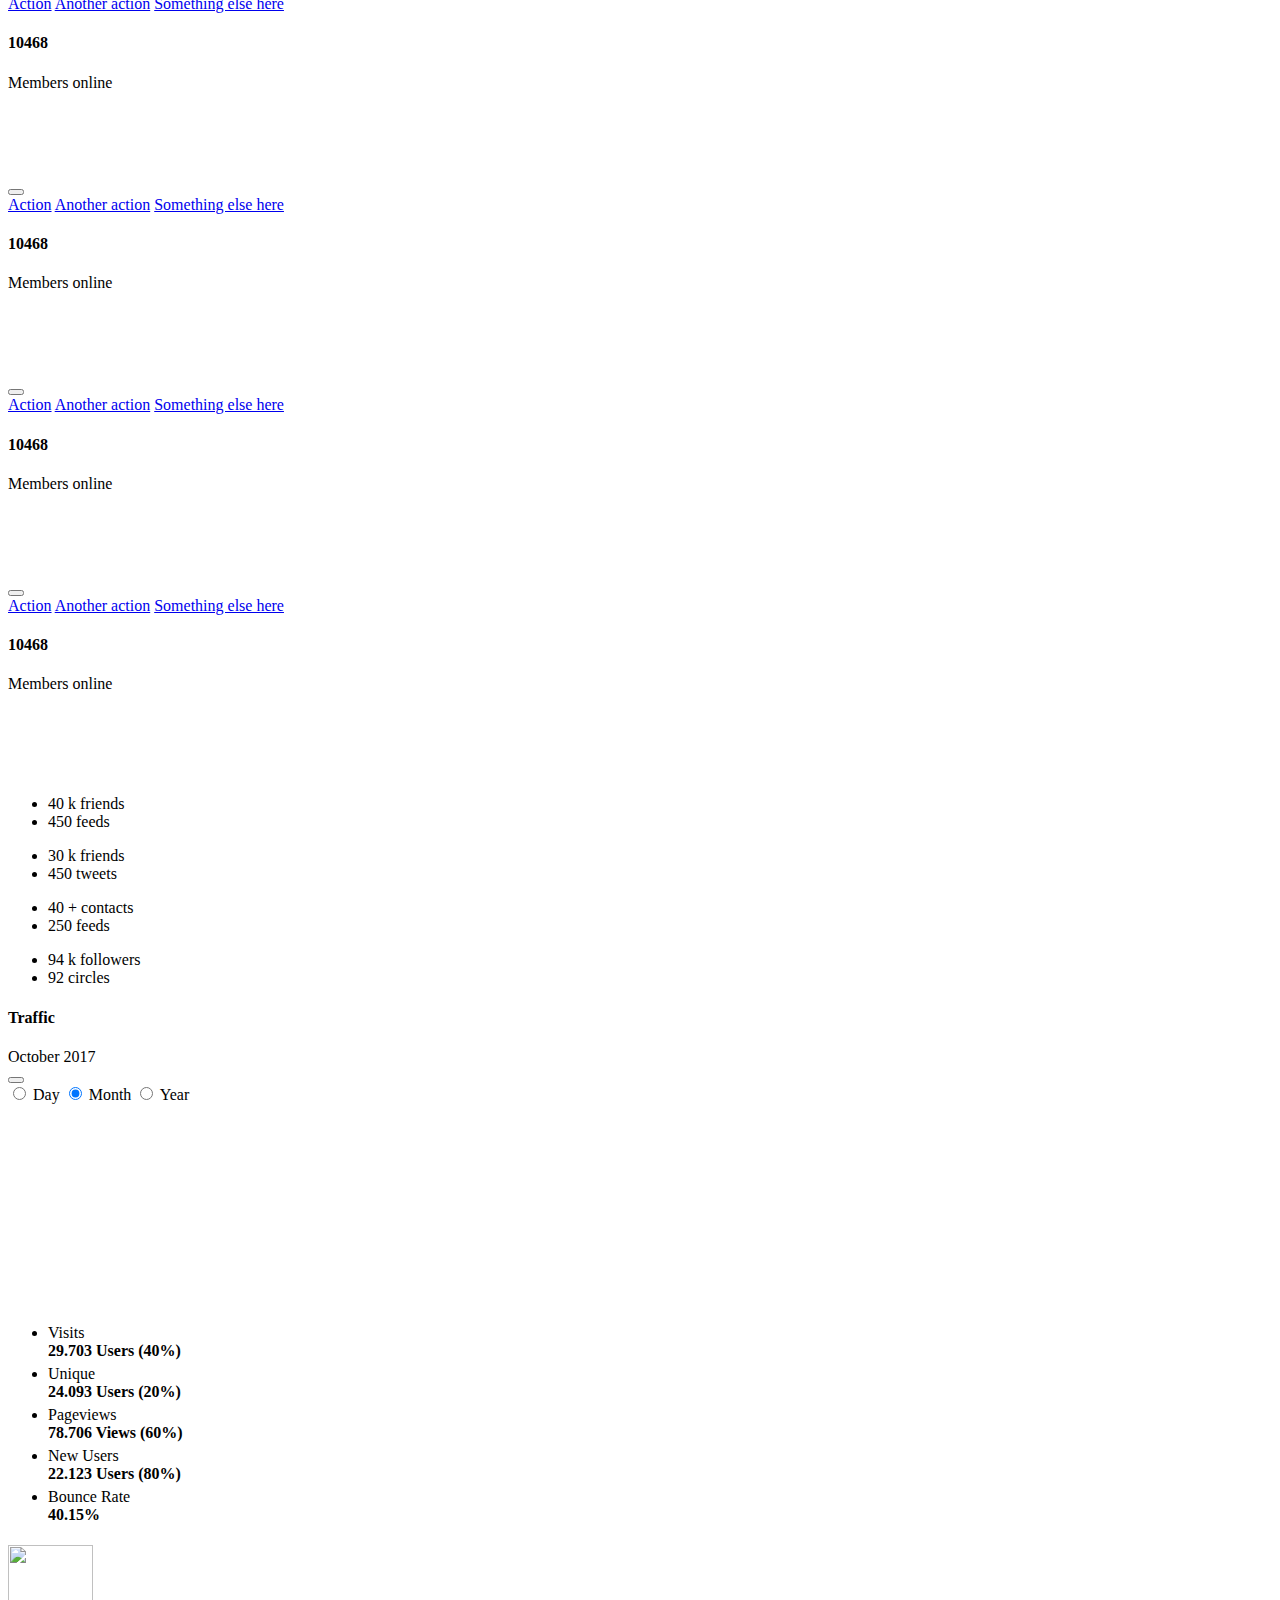
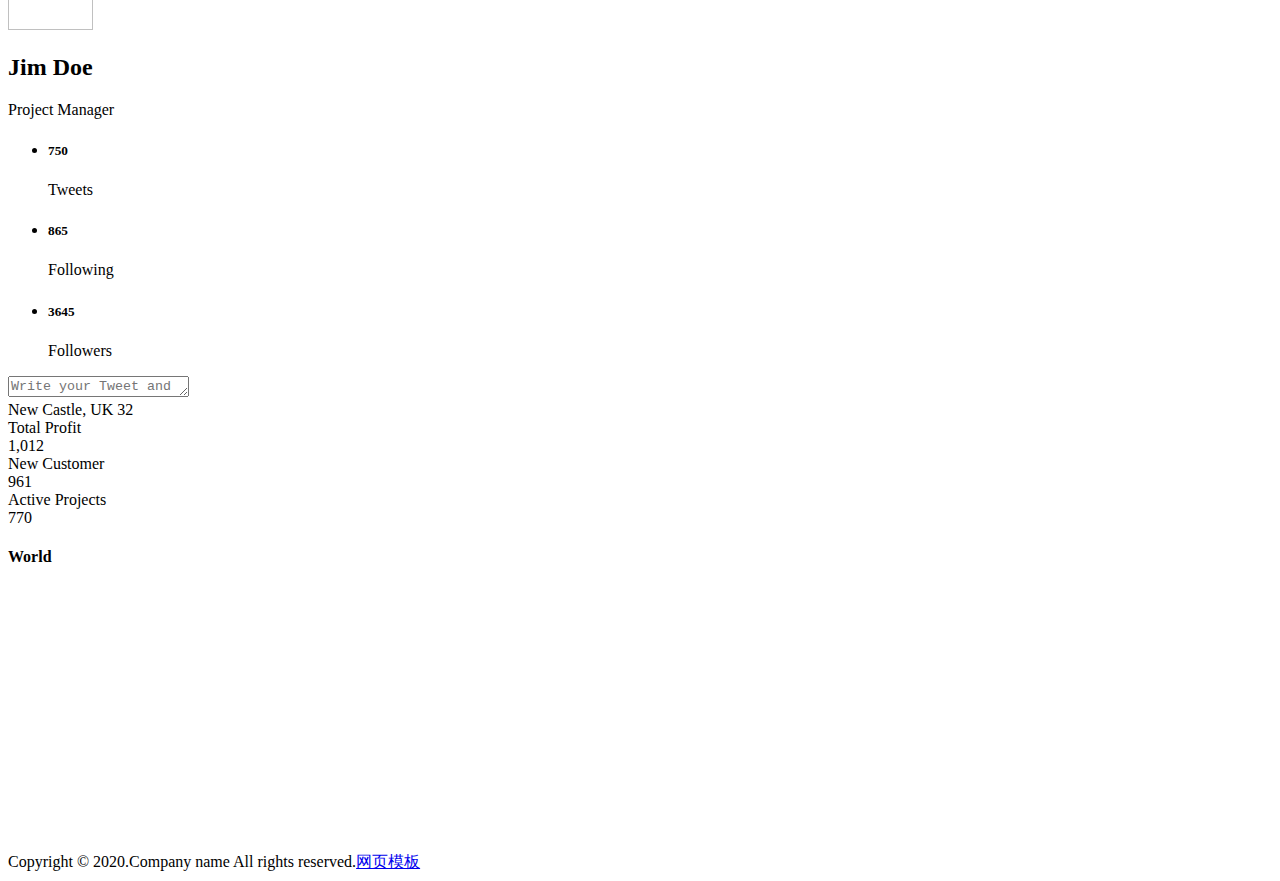
==== commit 02a388ff: "thymleaf抽取公共部分" ====
--- a/src/main/resources/templates/index.html
+++ b/src/main/resources/templates/index.html
@@ -3,27 +3,27 @@
 <!--[if IE 7]>         <html class="no-js lt-ie9 lt-ie8" lang=""> <![endif]-->
 <!--[if IE 8]>         <html class="no-js lt-ie9" lang=""> <![endif]-->
 <!--[if gt IE 8]><!-->
-<html class="no-js" lang="en">
+<html class="no-js" lang="en" xmlns:th="http://www.thymeleaf.org">
 <!--<![endif]-->
 
 <head>
     <meta charset="utf-8">
     <meta http-equiv="X-UA-Compatible" content="IE=edge">
-    <title>Sufee Admin</title>
+    <title>小毛Admin</title>
     <meta name="description" content="Sufee Admin - HTML5 Admin Template">
     <meta name="viewport" content="width=device-width, initial-scale=1">
 
-    <link rel="apple-touch-icon" href="apple-icon.png">
-    <link rel="shortcut icon" href="favicon.ico">
-    <link rel="stylesheet" href="vendors/bootstrap/dist/css/bootstrap.min.css">
-    <link rel="stylesheet" href="vendors/font-awesome/css/font-awesome.min.css">
-    <link rel="stylesheet" href="vendors/themify-icons/css/themify-icons.css">
-    <link rel="stylesheet" href="vendors/flag-icon-css/css/flag-icon.min.css">
+    <link rel="apple-touch-icon" href="apple-icon.png" th:href="@{/apple-icon.png}">
+    <link rel="shortcut icon" href="favicon.ico" th:href="@{/favicon.ico}">
+    <link rel="stylesheet" href="vendors/bootstrap/dist/css/bootstrap.min.css"  th:href="@{/vendors/bootstrap/dist/css/bootstrap.min.css}" >
+    <link rel="stylesheet" href="vendors/font-awesome/css/font-awesome.min.css" th:href="@{/vendors/font-awesome/css/font-awesome.min.css}">
+    <link rel="stylesheet" href="vendors/themify-icons/css/themify-icons.css" th:href="@{/vendors/themify-icons/css/themify-icons.css}">
+    <link rel="stylesheet" href="vendors/flag-icon-css/css/flag-icon.min.css" th:href="@{/vendors/flag-icon-css/css/flag-icon.min.css}">
 <!--    <link rel="stylesheet" href="vendors/selectFX/css/cs-skin-elastic.css">-->
-    <link rel="stylesheet" href="vendors/jqvmap/dist/jqvmap.min.css">
-
-
-    <link rel="stylesheet" href="/css/style.css">
+    <link rel="stylesheet" href="vendors/jqvmap/dist/jqvmap.min.css" th:href="@{/vendors/jqvmap/dist/jqvmap.min.css}">
+
+
+    <link rel="stylesheet" href="/css/style.css" th:href="@{/css/style.css}">
 
     <link href='https://fonts.googleapis.com/css?family=Open+Sans:400,600,700,800' rel='stylesheet' type='text/css'>
 
@@ -34,15 +34,15 @@
 
     <!-- Left Panel -->
 
-    <aside id="left-panel" class="left-panel">
+    <aside id="left-panel" class="left-panel" th:fragment="left-panel">
         <nav class="navbar navbar-expand-sm navbar-default">
 
             <div class="navbar-header">
                 <button class="navbar-toggler" type="button" data-toggle="collapse" data-target="#main-menu" aria-controls="main-menu" aria-expanded="false" aria-label="Toggle navigation">
                     <i class="fa fa-bars"></i>
                 </button>
-                <a class="navbar-brand" href="./"><img src="images/logo.png" alt="Logo"></a>
-                <a class="navbar-brand hidden" href="./"><img src="images/logo2.png" alt="Logo"></a>
+                <a class="navbar-brand" href="./" ><img src="images/logo.png" alt="Logo" th:src="@{/images/logo.png}"></a>
+                <a class="navbar-brand hidden" href="./"><img src="images/logo2.png" alt="Logo" th:src="@{/images/logo2.png}"></a>
             </div>
 
             <div id="main-menu" class="main-menu collapse navbar-collapse">
@@ -70,8 +70,8 @@
                     <li class="menu-item-has-children dropdown">
                         <a href="#" class="dropdown-toggle" data-toggle="dropdown" aria-haspopup="true" aria-expanded="false"> <i class="menu-icon fa fa-table"></i>Tables</a>
                         <ul class="sub-menu children dropdown-menu">
+                            <li><i class="fa fa-table"></i><a href="tables.html" th:href="@{/employee/getlist}">员工列表</a></li>
                             <li><i class="fa fa-table"></i><a href="tables-basic.html">Basic Table</a></li>
-                            <li><i class="fa fa-table"></i><a href="tables-data.html">Data Table</a></li>
                         </ul>
                     </li>
                     <li class="menu-item-has-children dropdown">
@@ -667,18 +667,18 @@
 
     <!-- Right Panel -->
 
-    <script src="vendors/jquery/dist/jquery.min.js"></script>
+    <script th:src="@{/vendors/jquery/dist/jquery.min.js}" src="vendors/jquery/dist/jquery.min.js"></script>
 <!--    <script src="vendors/popper.js/dist/umd/popper.min.js"></script>-->
-    <script src="vendors/bootstrap/dist/js/bootstrap.min.js"></script>
-    <script src="/js/main.js"></script>
-
-
-    <script src="vendors/chart.js/dist/Chart.bundle.min.js"></script>
-    <script src="/js/dashboard.js"></script>
-    <script src="/js/widgets.js"></script>
-    <script src="vendors/jqvmap/dist/jquery.vmap.min.js"></script>
-    <script src="vendors/jqvmap/examples/js/jquery.vmap.sampledata.js"></script>
-    <script src="vendors/jqvmap/dist/maps/jquery.vmap.world.js"></script>
+    <script th:src="@{/vendors/bootstrap/dist/js/bootstrap.min.js}" src="vendors/bootstrap/dist/js/bootstrap.min.js"></script>
+    <script th:src="@{/js/main.js}" src="/js/main.js"></script>
+
+
+    <script th:src="@{/vendors/chart.js/dist/Chart.bundle.min.js}" src="vendors/chart.js/dist/Chart.bundle.min.js"></script>
+    <script th:src="@{/js/dashboard.js}" src="/js/dashboard.js"></script>
+    <script th:src="@{/js/widgets.js}" src="/js/widgets.js"></script>
+    <script th:src="@{/vendors/jqvmap/dist/jquery.vmap.min.js}" src="vendors/jqvmap/dist/jquery.vmap.min.js"></script>
+    <script th:src="@{/vendors/jqvmap/examples/js/jquery.vmap.sampledata.js}" src="vendors/jqvmap/examples/js/jquery.vmap.sampledata.js"></script>
+    <script th:src="@{/vendors/jqvmap/dist/maps/jquery.vmap.world.js}" src="vendors/jqvmap/dist/maps/jquery.vmap.world.js"></script>
     <script>
         (function($) {
             "use strict";
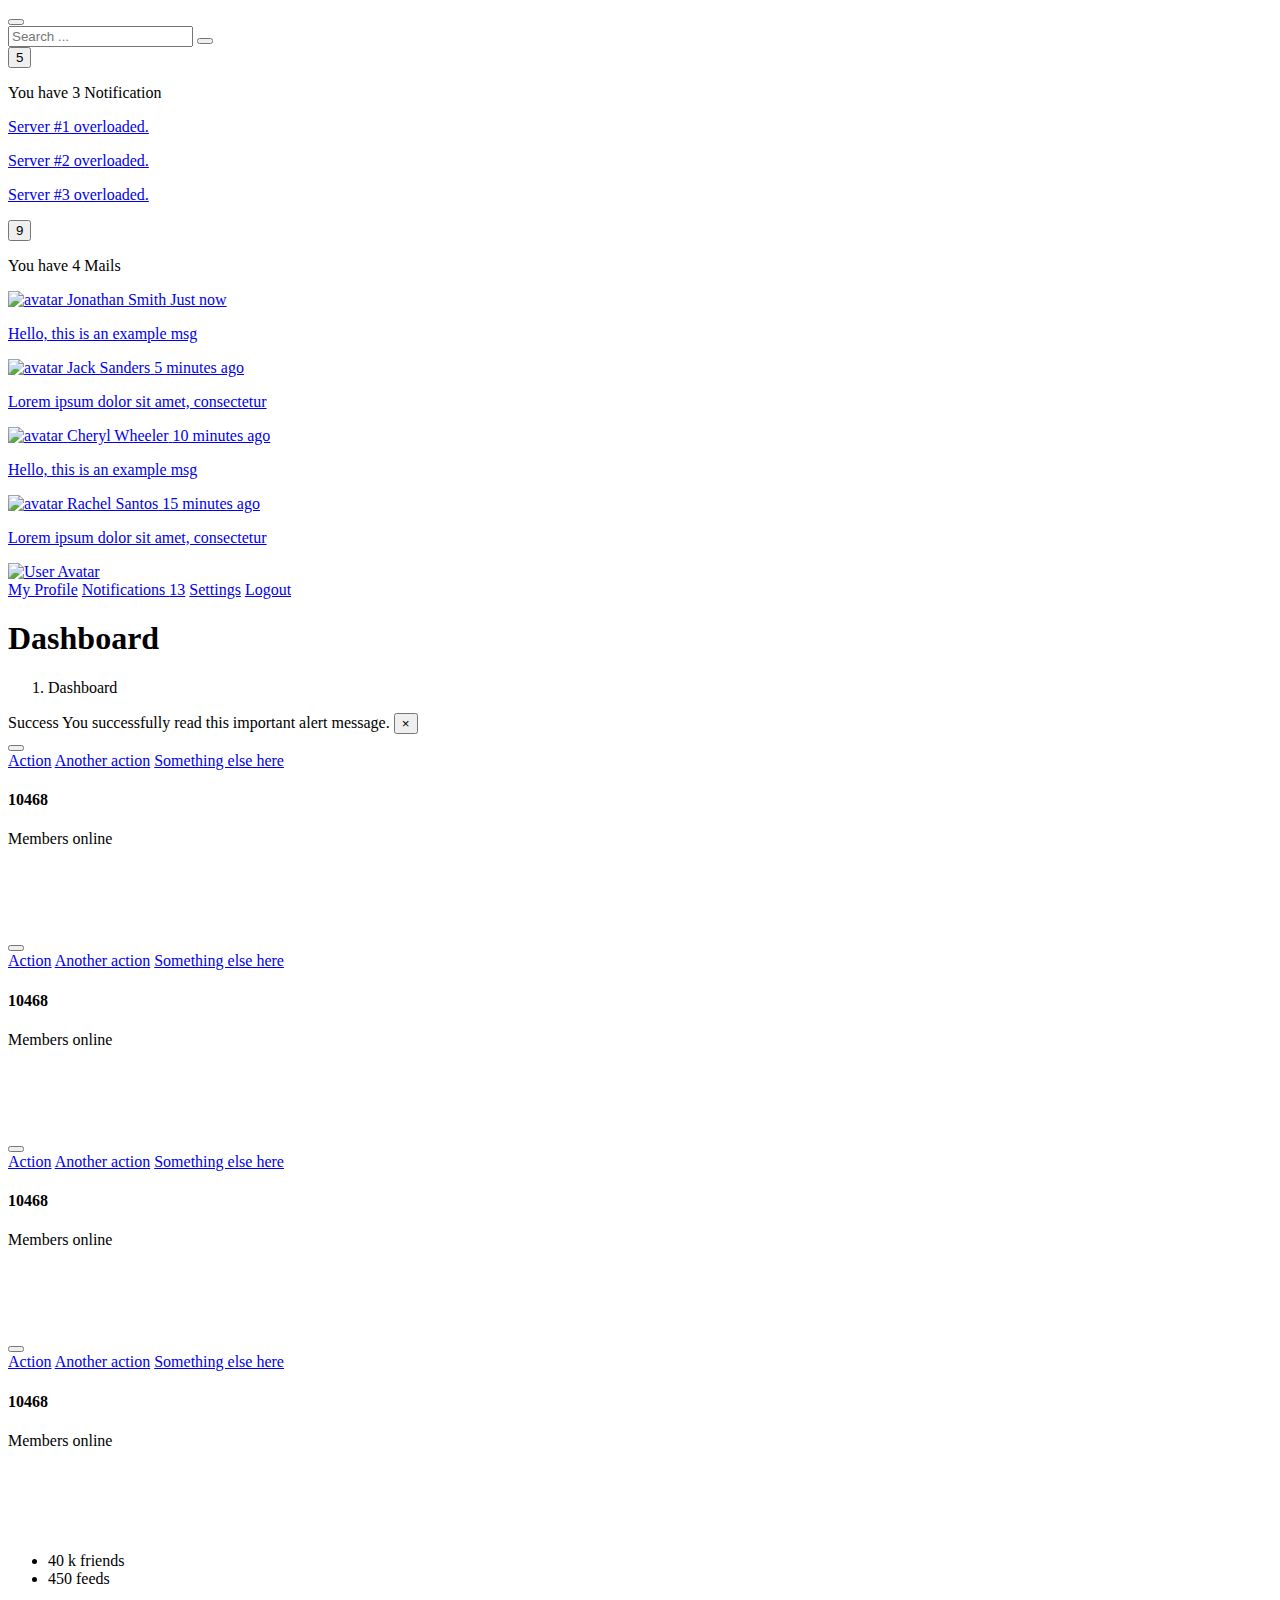
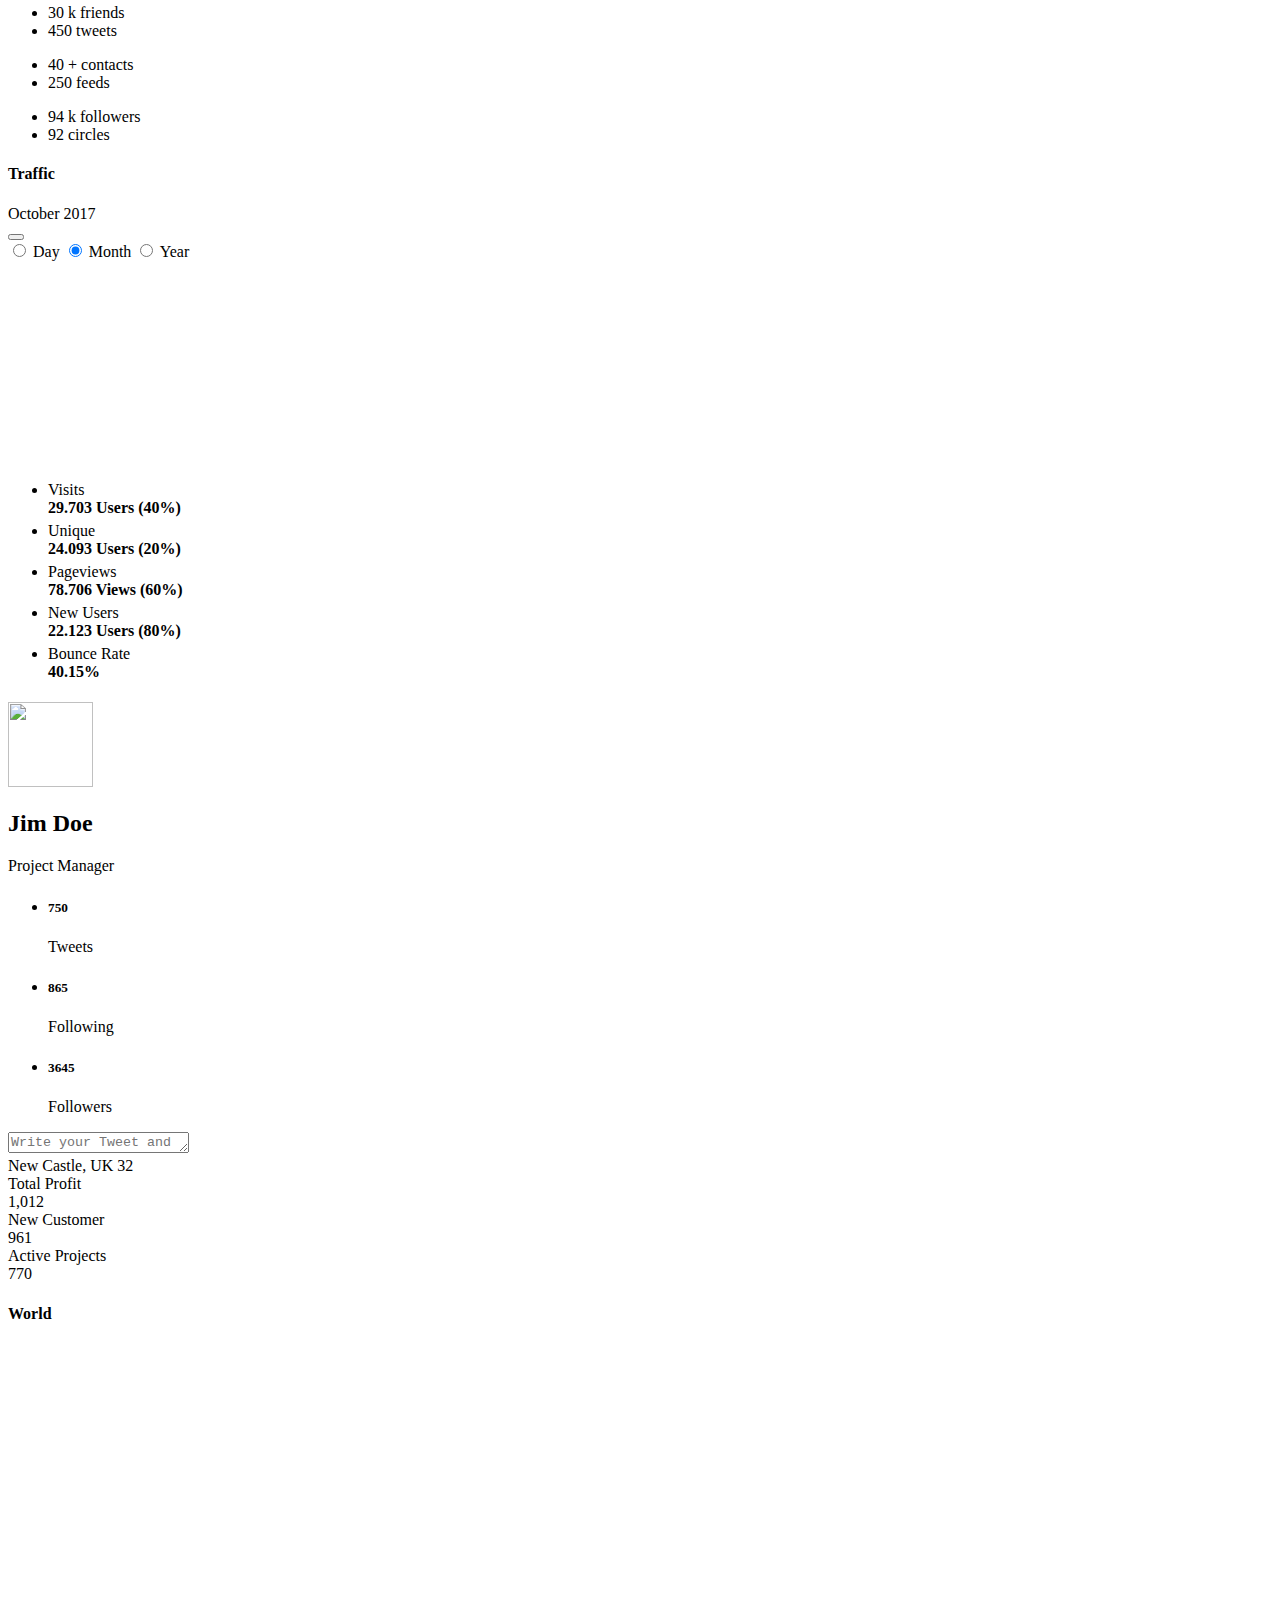
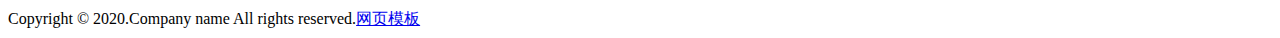
==== commit 8e4b3bba: "根据点击的导航栏显示高亮，固定该导航栏的页面" ====
--- a/src/main/resources/templates/index.html
+++ b/src/main/resources/templates/index.html
@@ -34,95 +34,7 @@
 
     <!-- Left Panel -->
 
-    <aside id="left-panel" class="left-panel" th:fragment="left-panel">
-        <nav class="navbar navbar-expand-sm navbar-default">
-
-            <div class="navbar-header">
-                <button class="navbar-toggler" type="button" data-toggle="collapse" data-target="#main-menu" aria-controls="main-menu" aria-expanded="false" aria-label="Toggle navigation">
-                    <i class="fa fa-bars"></i>
-                </button>
-                <a class="navbar-brand" href="./" ><img src="images/logo.png" alt="Logo" th:src="@{/images/logo.png}"></a>
-                <a class="navbar-brand hidden" href="./"><img src="images/logo2.png" alt="Logo" th:src="@{/images/logo2.png}"></a>
-            </div>
-
-            <div id="main-menu" class="main-menu collapse navbar-collapse">
-                <ul class="nav navbar-nav">
-                    <li class="active">
-                        <a href="index.html"> <i class="menu-icon fa fa-dashboard"></i>Dashboard </a>
-                    </li>
-                    <h3 class="menu-title">UI elements</h3><!-- /.menu-title -->
-                    <li class="menu-item-has-children dropdown">
-                        <a href="#" class="dropdown-toggle" data-toggle="dropdown" aria-haspopup="true" aria-expanded="false"> <i class="menu-icon fa fa-laptop"></i>Components</a>
-                        <ul class="sub-menu children dropdown-menu">
-                            <li><i class="fa fa-puzzle-piece"></i><a href="ui-buttons.html">Buttons</a></li>
-                            <li><i class="fa fa-id-badge"></i><a href="ui-badges.html">Badges</a></li>
-                            <li><i class="fa fa-bars"></i><a href="ui-tabs.html">Tabs</a></li>
-                            <li><i class="fa fa-share-square-o"></i><a href="ui-social-buttons.html">Social Buttons</a></li>
-                            <li><i class="fa fa-id-card-o"></i><a href="ui-cards.html">Cards</a></li>
-                            <li><i class="fa fa-exclamation-triangle"></i><a href="ui-alerts.html">Alerts</a></li>
-                            <li><i class="fa fa-spinner"></i><a href="ui-progressbar.html">Progress Bars</a></li>
-                            <li><i class="fa fa-fire"></i><a href="ui-modals.html">Modals</a></li>
-                            <li><i class="fa fa-book"></i><a href="ui-switches.html">Switches</a></li>
-                            <li><i class="fa fa-th"></i><a href="ui-grids.html">Grids</a></li>
-                            <li><i class="fa fa-file-word-o"></i><a href="ui-typgraphy.html">Typography</a></li>
-                        </ul>
-                    </li>
-                    <li class="menu-item-has-children dropdown">
-                        <a href="#" class="dropdown-toggle" data-toggle="dropdown" aria-haspopup="true" aria-expanded="false"> <i class="menu-icon fa fa-table"></i>Tables</a>
-                        <ul class="sub-menu children dropdown-menu">
-                            <li><i class="fa fa-table"></i><a href="tables.html" th:href="@{/employee/getlist}">员工列表</a></li>
-                            <li><i class="fa fa-table"></i><a href="tables-basic.html">Basic Table</a></li>
-                        </ul>
-                    </li>
-                    <li class="menu-item-has-children dropdown">
-                        <a href="#" class="dropdown-toggle" data-toggle="dropdown" aria-haspopup="true" aria-expanded="false"> <i class="menu-icon fa fa-th"></i>Forms</a>
-                        <ul class="sub-menu children dropdown-menu">
-                            <li><i class="menu-icon fa fa-th"></i><a href="forms-basic.html">Basic Form</a></li>
-                            <li><i class="menu-icon fa fa-th"></i><a href="forms-advanced.html">Advanced Form</a></li>
-                        </ul>
-                    </li>
-
-                    <h3 class="menu-title">Icons</h3><!-- /.menu-title -->
-
-                    <li class="menu-item-has-children dropdown">
-                        <a href="#" class="dropdown-toggle" data-toggle="dropdown" aria-haspopup="true" aria-expanded="false"> <i class="menu-icon fa fa-tasks"></i>Icons</a>
-                        <ul class="sub-menu children dropdown-menu">
-                            <li><i class="menu-icon fa fa-fort-awesome"></i><a href="font-fontawesome.html">Font Awesome</a></li>
-                            <li><i class="menu-icon ti-themify-logo"></i><a href="font-themify.html">Themefy Icons</a></li>
-                        </ul>
-                    </li>
-                    <li>
-                        <a href="widgets.html"> <i class="menu-icon ti-email"></i>Widgets </a>
-                    </li>
-                    <li class="menu-item-has-children dropdown">
-                        <a href="#" class="dropdown-toggle" data-toggle="dropdown" aria-haspopup="true" aria-expanded="false"> <i class="menu-icon fa fa-bar-chart"></i>Charts</a>
-                        <ul class="sub-menu children dropdown-menu">
-                            <li><i class="menu-icon fa fa-line-chart"></i><a href="charts-chartjs.html">Chart JS</a></li>
-                            <li><i class="menu-icon fa fa-area-chart"></i><a href="charts-flot.html">Flot Chart</a></li>
-                            <li><i class="menu-icon fa fa-pie-chart"></i><a href="charts-peity.html">Peity Chart</a></li>
-                        </ul>
-                    </li>
-
-                    <li class="menu-item-has-children dropdown">
-                        <a href="#" class="dropdown-toggle" data-toggle="dropdown" aria-haspopup="true" aria-expanded="false"> <i class="menu-icon fa fa-area-chart"></i>Maps</a>
-                        <ul class="sub-menu children dropdown-menu">
-                            <li><i class="menu-icon fa fa-map-o"></i><a href="maps-gmap.html">Google Maps</a></li>
-                            <li><i class="menu-icon fa fa-street-view"></i><a href="maps-vector.html">Vector Maps</a></li>
-                        </ul>
-                    </li>
-                    <h3 class="menu-title">Extras</h3><!-- /.menu-title -->
-                    <li class="menu-item-has-children dropdown">
-                        <a href="#" class="dropdown-toggle" data-toggle="dropdown" aria-haspopup="true" aria-expanded="false"> <i class="menu-icon fa fa-glass"></i>Pages</a>
-                        <ul class="sub-menu children dropdown-menu">
-                            <li><i class="menu-icon fa fa-sign-in"></i><a href="page-login.html">Login</a></li>
-                            <li><i class="menu-icon fa fa-sign-in"></i><a href="page-register.html">Register</a></li>
-                            <li><i class="menu-icon fa fa-paper-plane"></i><a href="pages-forget.html">Forget Pass</a></li>
-                        </ul>
-                    </li>
-                </ul>
-            </div><!-- /.navbar-collapse -->
-        </nav>
-    </aside><!-- /#left-panel -->
+    <aside th:replace="/common/commonbar::left-panel(activeurl='index.html')"></aside>
 
     <!-- Left Panel -->
 
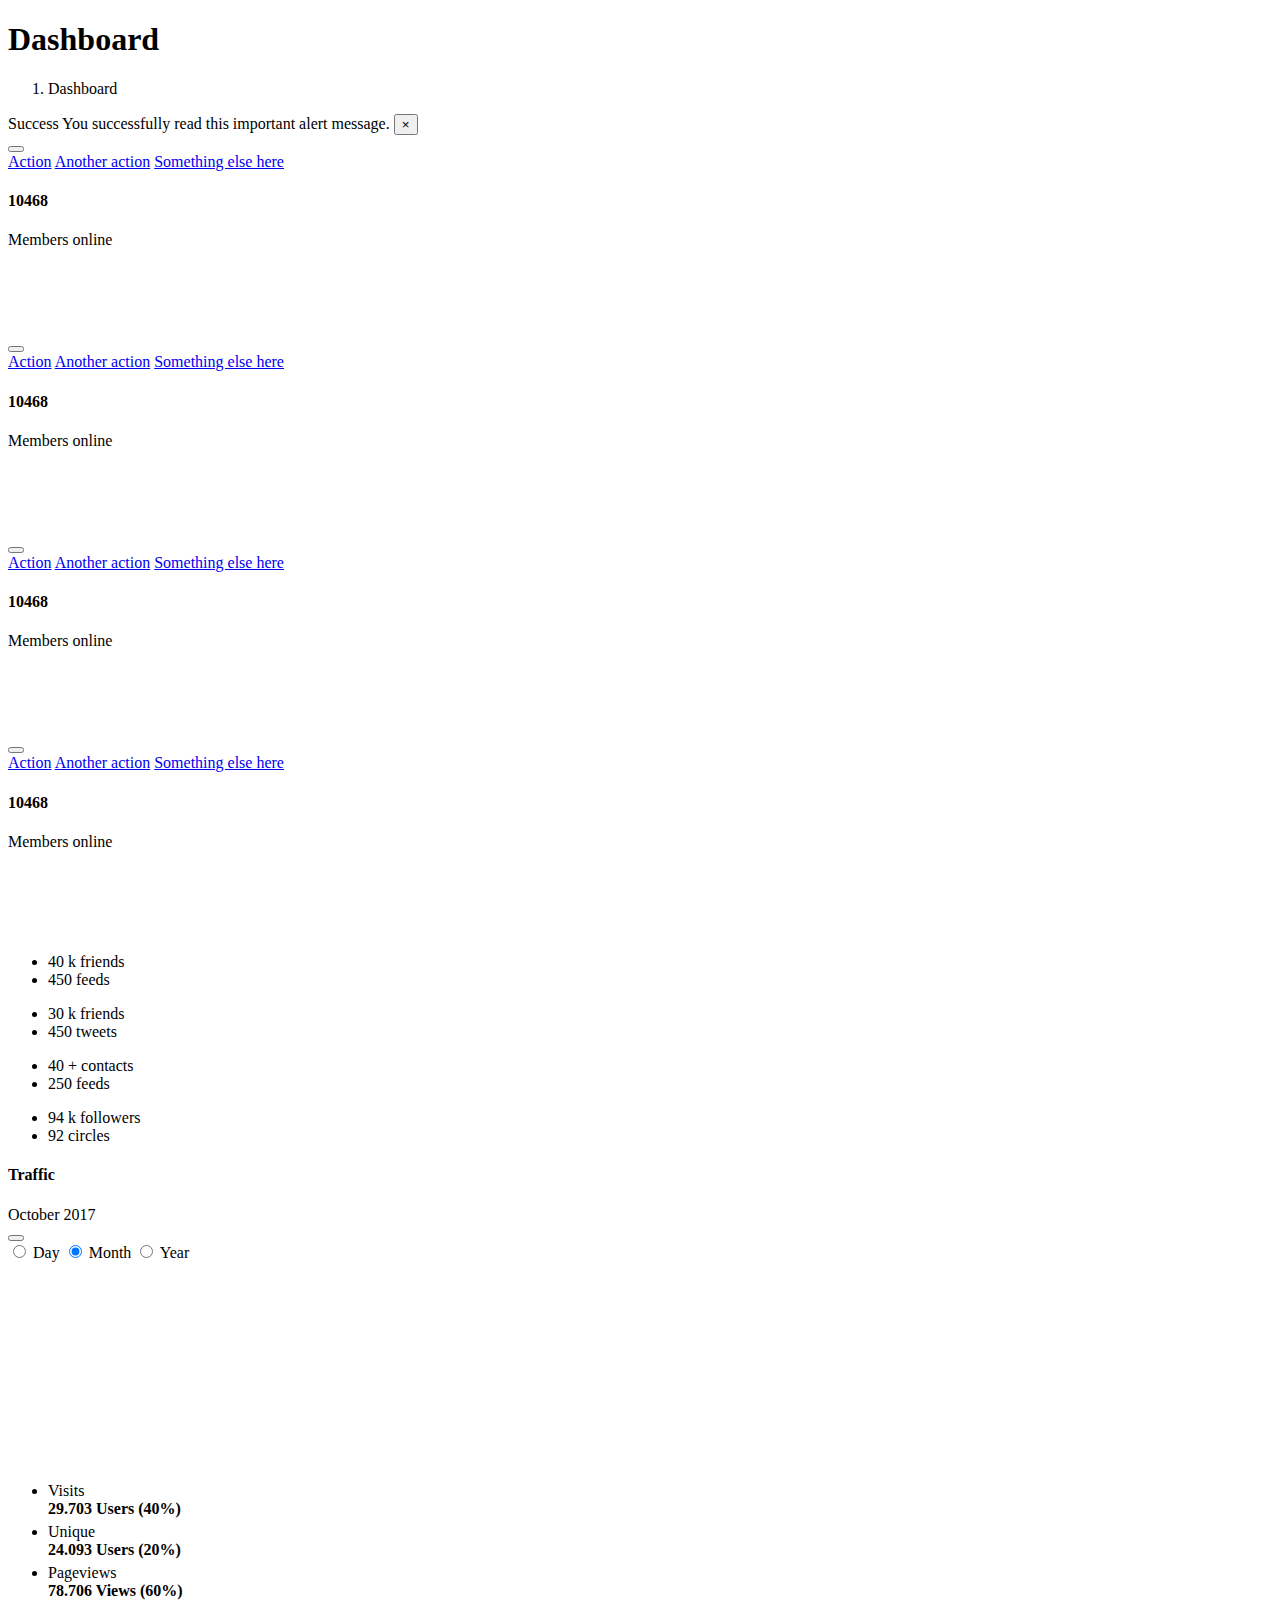
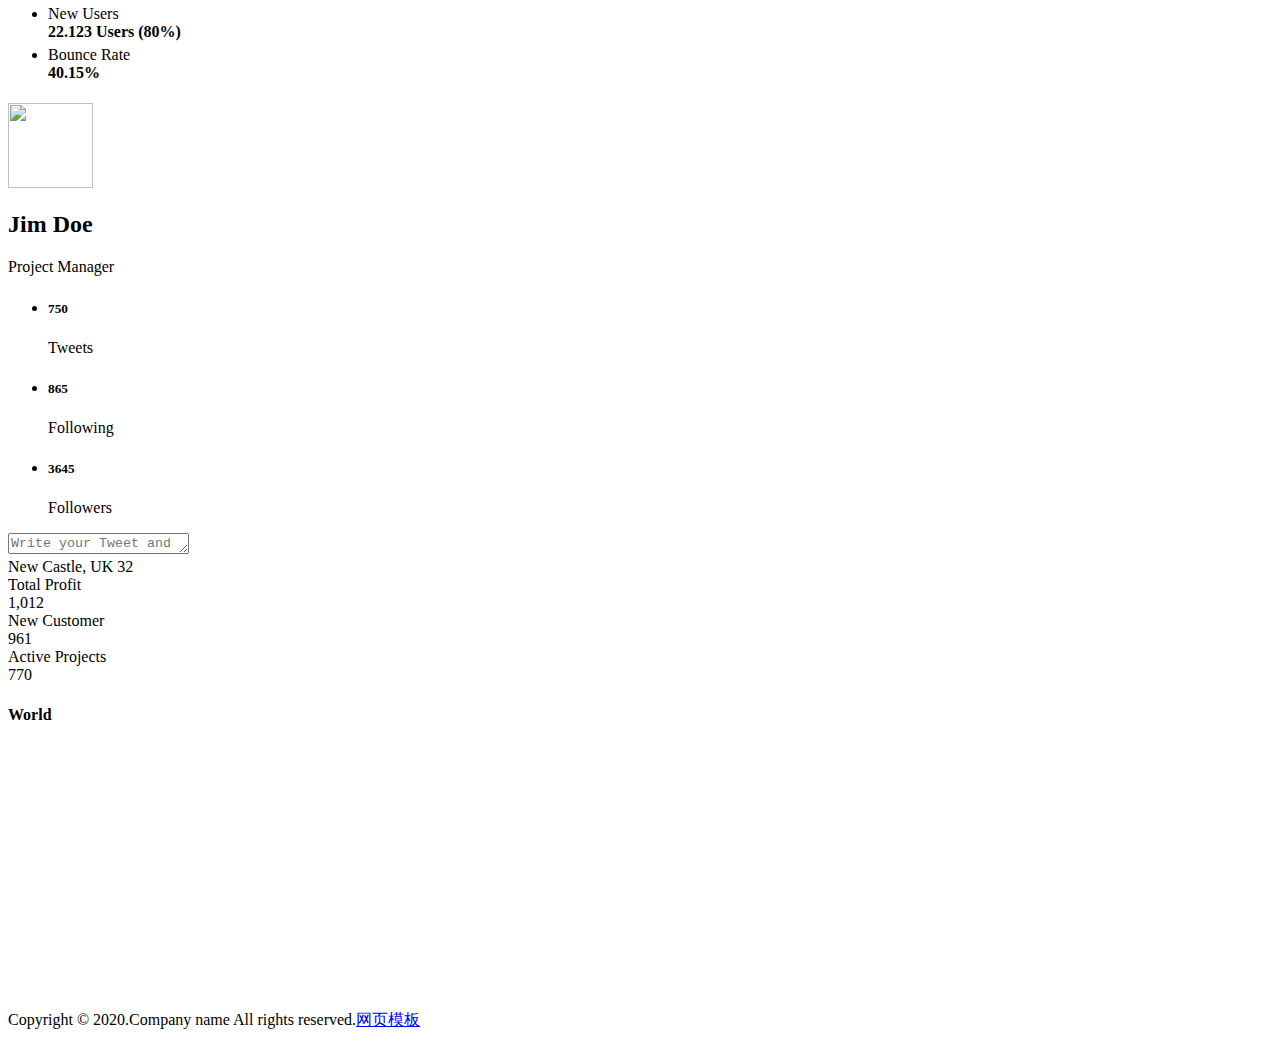
==== commit 4ff24fb2: "添加员工信息页面" ====
--- a/src/main/resources/templates/index.html
+++ b/src/main/resources/templates/index.html
@@ -43,130 +43,7 @@
     <div id="right-panel" class="right-panel">
 
         <!-- Header-->
-        <header id="header" class="header">
-
-            <div class="header-menu">
-
-                <div class="col-sm-7">
-                    <a id="menuToggle" class="menutoggle pull-left"><i class="fa fa fa-tasks"></i></a>
-                    <div class="header-left">
-                        <button class="search-trigger"><i class="fa fa-search"></i></button>
-                        <div class="form-inline">
-                            <form class="search-form">
-                                <input class="form-control mr-sm-2" type="text" placeholder="Search ..." aria-label="Search">
-                                <button class="search-close" type="submit"><i class="fa fa-close"></i></button>
-                            </form>
-                        </div>
-
-                        <div class="dropdown for-notification">
-                            <button class="btn btn-secondary dropdown-toggle" type="button" id="notification" data-toggle="dropdown" aria-haspopup="true" aria-expanded="false">
-                                <i class="fa fa-bell"></i>
-                                <span class="count bg-danger">5</span>
-                            </button>
-                            <div class="dropdown-menu" aria-labelledby="notification">
-                                <p class="red">You have 3 Notification</p>
-                                <a class="dropdown-item media bg-flat-color-1" href="#">
-                                <i class="fa fa-check"></i>
-                                <p>Server #1 overloaded.</p>
-                            </a>
-                                <a class="dropdown-item media bg-flat-color-4" href="#">
-                                <i class="fa fa-info"></i>
-                                <p>Server #2 overloaded.</p>
-                            </a>
-                                <a class="dropdown-item media bg-flat-color-5" href="#">
-                                <i class="fa fa-warning"></i>
-                                <p>Server #3 overloaded.</p>
-                            </a>
-                            </div>
-                        </div>
-
-                        <div class="dropdown for-message">
-                            <button class="btn btn-secondary dropdown-toggle" type="button"
-                                id="message"
-                                data-toggle="dropdown" aria-haspopup="true" aria-expanded="false">
-                                <i class="ti-email"></i>
-                                <span class="count bg-primary">9</span>
-                            </button>
-                            <div class="dropdown-menu" aria-labelledby="message">
-                                <p class="red">You have 4 Mails</p>
-                                <a class="dropdown-item media bg-flat-color-1" href="#">
-                                <span class="photo media-left"><img alt="avatar" src="images/avatar/1.jpg"></span>
-                                <span class="message media-body">
-                                    <span class="name float-left">Jonathan Smith</span>
-                                    <span class="time float-right">Just now</span>
-                                        <p>Hello, this is an example msg</p>
-                                </span>
-                            </a>
-                                <a class="dropdown-item media bg-flat-color-4" href="#">
-                                <span class="photo media-left"><img alt="avatar" src="images/avatar/2.jpg"></span>
-                                <span class="message media-body">
-                                    <span class="name float-left">Jack Sanders</span>
-                                    <span class="time float-right">5 minutes ago</span>
-                                        <p>Lorem ipsum dolor sit amet, consectetur</p>
-                                </span>
-                            </a>
-                                <a class="dropdown-item media bg-flat-color-5" href="#">
-                                <span class="photo media-left"><img alt="avatar" src="images/avatar/3.jpg"></span>
-                                <span class="message media-body">
-                                    <span class="name float-left">Cheryl Wheeler</span>
-                                    <span class="time float-right">10 minutes ago</span>
-                                        <p>Hello, this is an example msg</p>
-                                </span>
-                            </a>
-                                <a class="dropdown-item media bg-flat-color-3" href="#">
-                                <span class="photo media-left"><img alt="avatar" src="images/avatar/4.jpg"></span>
-                                <span class="message media-body">
-                                    <span class="name float-left">Rachel Santos</span>
-                                    <span class="time float-right">15 minutes ago</span>
-                                        <p>Lorem ipsum dolor sit amet, consectetur</p>
-                                </span>
-                            </a>
-                            </div>
-                        </div>
-                    </div>
-                </div>
-
-                <div class="col-sm-5">
-                    <div class="user-area dropdown float-right">
-                        <a href="#" class="dropdown-toggle" data-toggle="dropdown" aria-haspopup="true" aria-expanded="false">
-                            <img class="user-avatar rounded-circle" src="images/admin.jpg" alt="User Avatar">
-                        </a>
-
-                        <div class="user-menu dropdown-menu">
-                            <a class="nav-link" href="#"><i class="fa fa-user"></i> My Profile</a>
-
-                            <a class="nav-link" href="#"><i class="fa fa-user"></i> Notifications <span class="count">13</span></a>
-
-                            <a class="nav-link" href="#"><i class="fa fa-cog"></i> Settings</a>
-
-                            <a class="nav-link" href="#"><i class="fa fa-power-off"></i> Logout</a>
-                        </div>
-                    </div>
-
-                    <div class="language-select dropdown" id="language-select">
-                        <a class="dropdown-toggle" href="#" data-toggle="dropdown"  id="language" aria-haspopup="true" aria-expanded="true">
-                            <i class="flag-icon flag-icon-zh"></i>
-                        </a>
-                        <div class="dropdown-menu" aria-labelledby="language">
-                            <div class="dropdown-item">
-                                <span class="flag-icon flag-icon-fr"></span>
-                            </div>
-                            <div class="dropdown-item">
-                                <i class="flag-icon flag-icon-es"></i>
-                            </div>
-                            <div class="dropdown-item">
-                                <i class="flag-icon flag-icon-zh"></i>
-                            </div>
-                            <div class="dropdown-item">
-                                <i class="flag-icon flag-icon-it"></i>
-                            </div>
-                        </div>
-                    </div>
-
-                </div>
-            </div>
-
-        </header><!-- /header -->
+        <header th:replace="/common/commonbar :: #header"></header>
         <!-- Header-->
 
         <div class="breadcrumbs">
